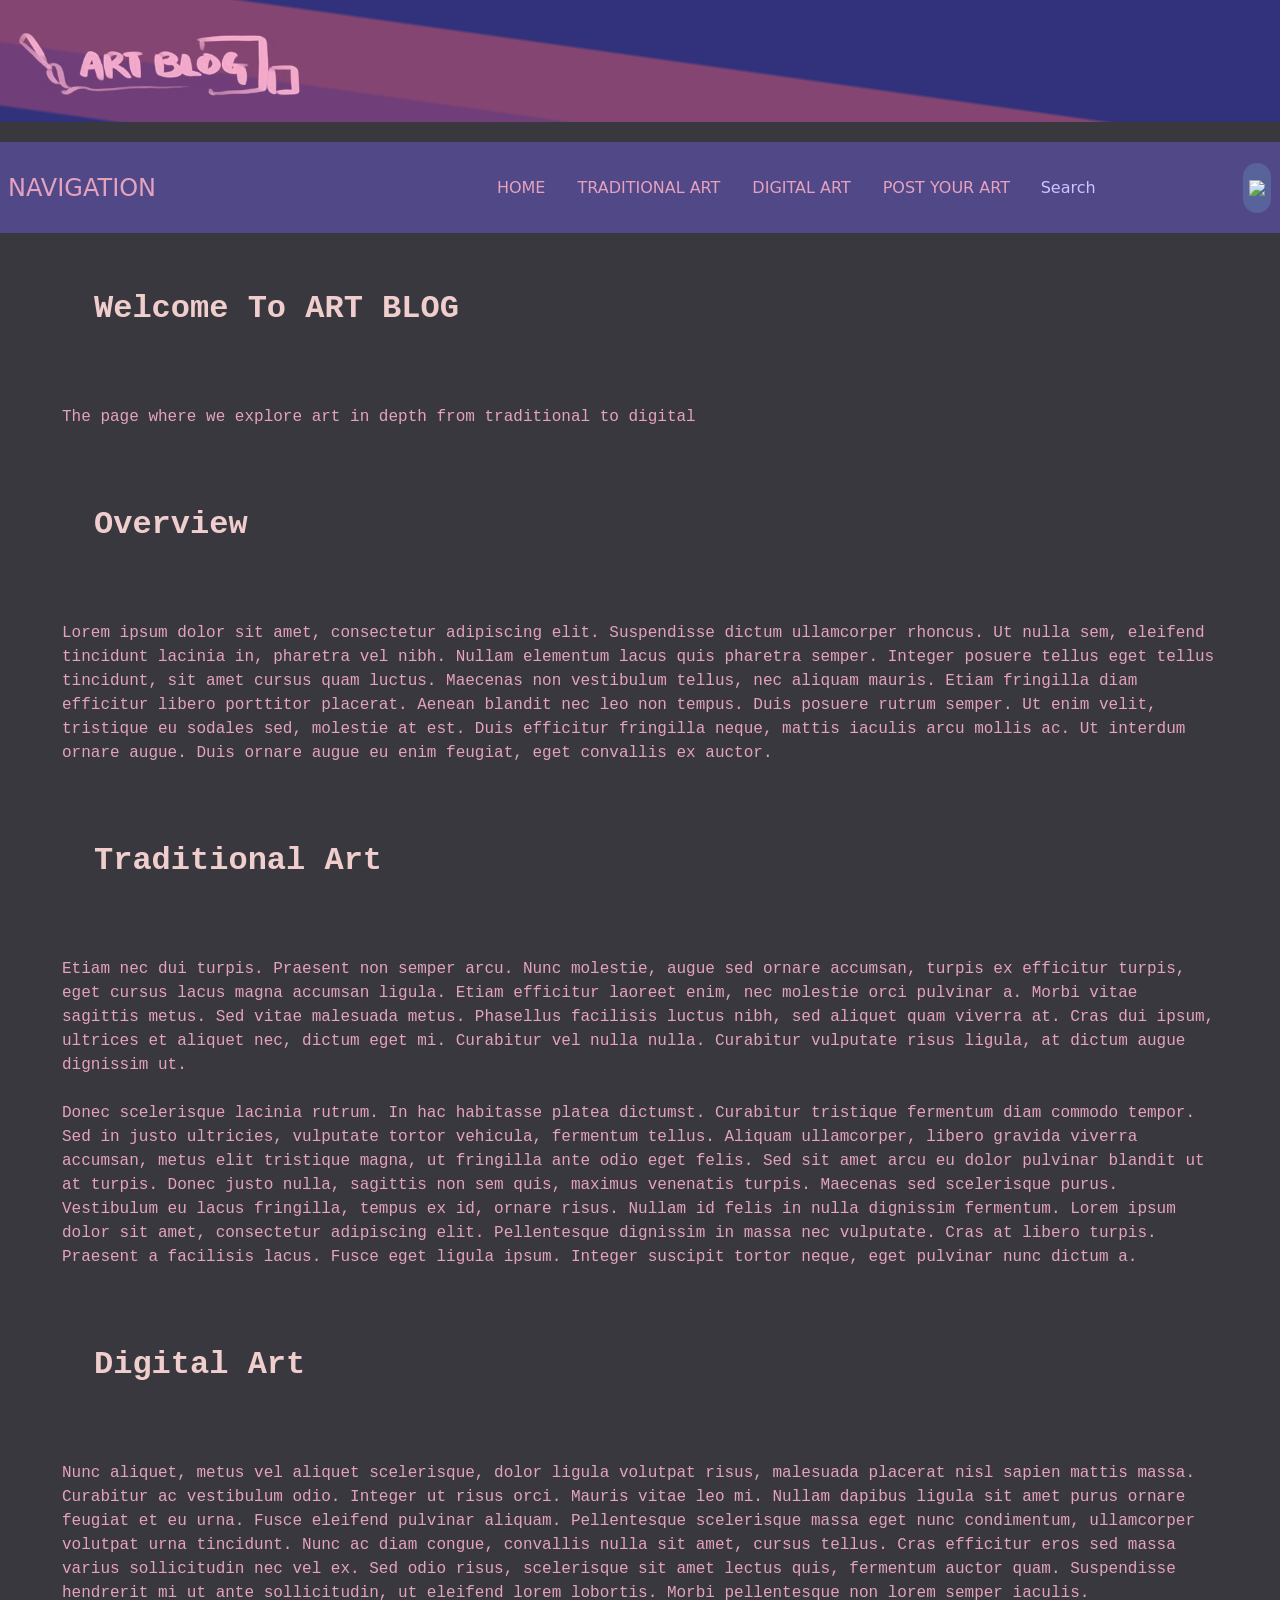
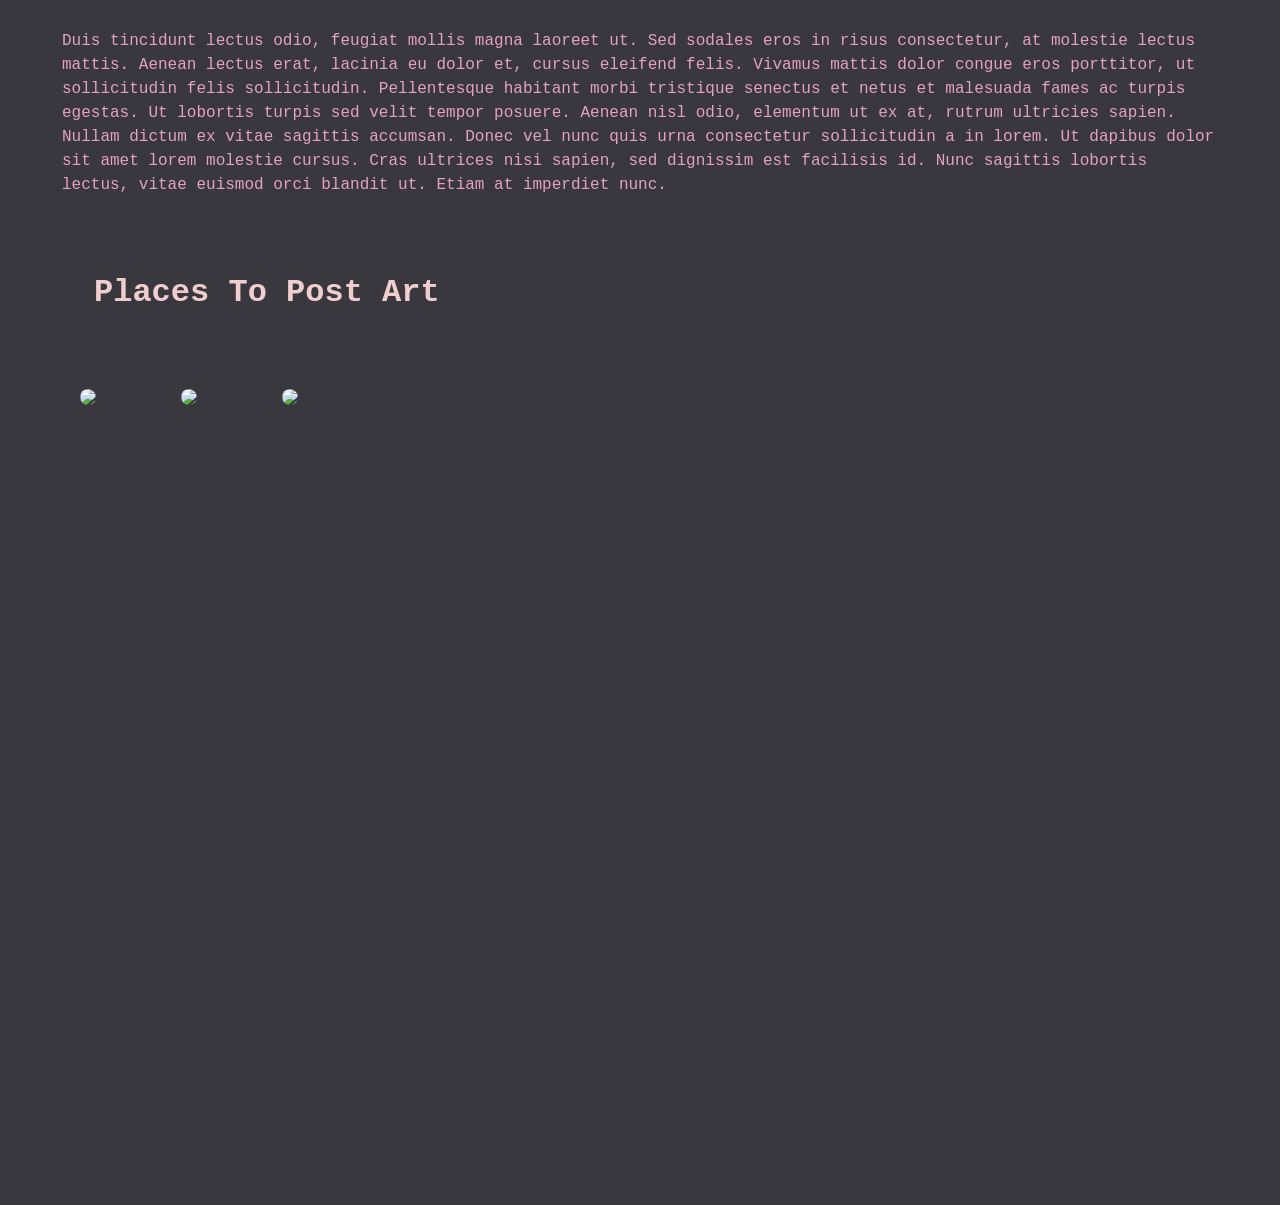
==== index.html @ 37c1f330 "Rename art.html to index.html" ====
<!doctype html>
<html lang="en">
<head>
	<meta charset="utf-8">
	<title></title>
	<meta name="viewport" content="width=device-width, initial-scale=1">
	<link href="https://cdn.jsdelivr.net/npm/bootstrap@5.2.2/dist/css/bootstrap.min.css" rel="stylesheet" integrity="sha384-Zenh87qX5JnK2Jl0vWa8Ck2rdkQ2Bzep5IDxbcnCeuOxjzrPF/et3URy9Bv1WTRi" crossorigin="anonymous">
    <script src="https://cdn.jsdelivr.net/npm/bootstrap@5.2.2/dist/js/bootstrap.bundle.min.js" integrity="sha384-OERcA2EqjJCMA+/3y+gxIOqMEjwtxJY7qPCqsdltbNJuaOe923+mo//f6V8Qbsw3" crossorigin="anonymous"></script>
	<link href="art.css" rel="stylesheet">
	<script src="script.js"></script>
</head>
<body>
	<div id="banner"><img src="logo.png" id="logo"></div>
	<div id="inside">
		<nav class="navbar">
			<div class="title">NAVIGATION</div>
			<a href="#" class="toggle-button"> <!--when screen width small you get a different menu for nav bar-->
				<span class="bar"></span>
				<span class="bar"></span>
				<span class="bar"></span>
			</a>
			<div class="navbar-links">
				<ul>
					<li><a href="#Home">HOME</a></li>
					<li><a href="#Traditional-Art">TRADITIONAL ART</a></li>
					<li><a href="#Digital-Art">DIGITAL ART</a></li>
					<li><a href="#Gallery">POST YOUR ART</a></li>
					<li>
						<div class="container">
							<form action="" class="search-bar">
								<input type="text" placeholder="Search" name="q">
								<button type="submit"><img src="images/search.png"></button>
							</form>
						</div>
					</li>
				</ul>
			</div>
		</nav>
		<!--<div class="img">
			<img src="images/2.png">
		</div> -->
		<div class="wrapper">
			<h1 id="Home"> Welcome To ART BLOG</h1>
			<p>The page where we explore art in depth from traditional to digital</p>
			<h2>Overview</h2>
			<p>Lorem ipsum dolor sit amet, consectetur adipiscing elit. Suspendisse dictum ullamcorper rhoncus. Ut nulla sem, eleifend tincidunt lacinia in, pharetra vel nibh. Nullam elementum lacus quis pharetra semper. Integer posuere tellus eget tellus tincidunt, sit amet cursus quam luctus. Maecenas non vestibulum tellus, nec aliquam mauris. Etiam fringilla diam efficitur libero porttitor placerat. Aenean blandit nec leo non tempus. Duis posuere rutrum semper. Ut enim velit, tristique eu sodales sed, molestie at est. Duis efficitur fringilla neque, mattis iaculis arcu mollis ac. Ut interdum ornare augue. Duis ornare augue eu enim feugiat, eget convallis ex auctor. </p>

			<h2 id="Traditional-Art">Traditional Art</h2>
			<p> Etiam nec dui turpis. Praesent non semper arcu. Nunc molestie, augue sed ornare accumsan, turpis ex efficitur turpis, eget cursus lacus magna accumsan ligula. Etiam efficitur laoreet enim, nec molestie orci pulvinar a. Morbi vitae sagittis metus. Sed vitae malesuada metus. Phasellus facilisis luctus nibh, sed aliquet quam viverra at. Cras dui ipsum, ultrices et aliquet nec, dictum eget mi. Curabitur vel nulla nulla. Curabitur vulputate risus ligula, at dictum augue dignissim ut.
			<br><br>
			Donec scelerisque lacinia rutrum. In hac habitasse platea dictumst. Curabitur tristique fermentum diam commodo tempor. Sed in justo ultricies, vulputate tortor vehicula, fermentum tellus. Aliquam ullamcorper, libero gravida viverra accumsan, metus elit tristique magna, ut fringilla ante odio eget felis. Sed sit amet arcu eu dolor pulvinar blandit ut at turpis. Donec justo nulla, sagittis non sem quis, maximus venenatis turpis. Maecenas sed scelerisque purus. Vestibulum eu lacus fringilla, tempus ex id, ornare risus. Nullam id felis in nulla dignissim fermentum. Lorem ipsum dolor sit amet, consectetur adipiscing elit. Pellentesque dignissim in massa nec vulputate. Cras at libero turpis. Praesent a facilisis lacus. Fusce eget ligula ipsum. Integer suscipit tortor neque, eget pulvinar nunc dictum a. </p>

			<h2 id="Digital-Art">Digital Art</h2>
			<p> Nunc aliquet, metus vel aliquet scelerisque, dolor ligula volutpat risus, malesuada placerat nisl sapien mattis massa. Curabitur ac vestibulum odio. Integer ut risus orci. Mauris vitae leo mi. Nullam dapibus ligula sit amet purus ornare feugiat et eu urna. Fusce eleifend pulvinar aliquam. Pellentesque scelerisque massa eget nunc condimentum, ullamcorper volutpat urna tincidunt. Nunc ac diam congue, convallis nulla sit amet, cursus tellus. Cras efficitur eros sed massa varius sollicitudin nec vel ex. Sed odio risus, scelerisque sit amet lectus quis, fermentum auctor quam. Suspendisse hendrerit mi ut ante sollicitudin, ut eleifend lorem lobortis. Morbi pellentesque non lorem semper iaculis.
			<br><br>
			Duis tincidunt lectus odio, feugiat mollis magna laoreet ut. Sed sodales eros in risus consectetur, at molestie lectus mattis. Aenean lectus erat, lacinia eu dolor et, cursus eleifend felis. Vivamus mattis dolor congue eros porttitor, ut sollicitudin felis sollicitudin. Pellentesque habitant morbi tristique senectus et netus et malesuada fames ac turpis egestas. Ut lobortis turpis sed velit tempor posuere. Aenean nisl odio, elementum ut ex at, rutrum ultricies sapien. Nullam dictum ex vitae sagittis accumsan. Donec vel nunc quis urna consectetur sollicitudin a in lorem. Ut dapibus dolor sit amet lorem molestie cursus. Cras ultrices nisi sapien, sed dignissim est facilisis id. Nunc sagittis lobortis lectus, vitae euismod orci blandit ut. Etiam at imperdiet nunc. </p>

			<h2 id="Gallery">Places To Post Art</h2>
			<a href="https://twitter.com/" target="_blank" rel="noopener noreferrer"><img class="icon" src="images/twitter.png"></a> <!--setting noopener noreferrer to prevent type of physics tabnabbing https://www.freecodecamp.org/news/how-to-use-html-to-open-link-in-new-tab/-->
			<a href="https://www.instagram.com/?hl=en" target="_blank" rel="noopener noreferrer"><img class="icon" src="images/insta.png"></a>
			<a href="https://www.deviantart.com/" target="_blank" rel="noopener noreferrer"><img class="icon" src="images/DA.png"></a>
		</div>
	</div>
</body>
</html>
---- art.css ----
* {
	box-sizing:border-box; /* makes styling widths much easier */

}
#banner {
	position: relative;
	width: 100%;
	padding-top: max(2%, 2rem);
}
#logo {
	width: max(22%, 8rem);
	margin-left: 1.5%;
	margin-bottom: 2%;
}

body {
	background-color: #39383f;
	margin: 0;
	padding: 0;
}
/* learnt how to make responsive navbar from WebDevSimplified, Feb 23, 2019, Responsive Navbar Tutorial (2019) YouTube. YouTube. Available at: https://www.youtube.com/watch?v=At4B7A4GOPg (Accessed: October 28, 2022). */
.navbar {
	position: sticky;
	top: 0px;
	margin-top: 20px;
	display: flex; /* use flex box to display these objects as we want them to line up side by side*/
	justify-content: space-between; /*push them as far apart from each other */
	align-items: center;
	background-color: #504887;
	color: #e5a2be;
}

.title{
	font-size: 1.5rem;
	margin: .5rem;
}

.navbar-links ul {
	align-items: center;
	margin: 0;
	padding: 0;
	display: flex;
}

.navbar-links li {
	list-style: none;
}

.navbar-links a{
	text-decoration: none;
	color: #e5a2be;
	padding: 1rem;
	display: block;
}

/* style nav bar to have animation on hover */
.navbar-links li:hover {
	background-color: #8f6ea6;
}

.toggle-button {
	position: absolute; /*absolute positioning to force it to be on the right side of the screen */
	top: 1.45rem; /*pushes it 1.45rem form top of screen */
	right: 1rem;
	display: none;
	flex-direction: column; /*so all different spans line up on top of each other */
	justify-content: space-between; /*as much space between elements */
	width: 30px;
	height: 21px;
}

.toggle-button .bar {
	height: 3px;
	width: 100%;
	background-color: white;
	border-radius: 10px;
}
/*.img {
	max-width: 50%;
	height: auto;
	display: block;
	object-fit: contain;
} */
.wrapper {
    width: 100%;
}
h1 {
	padding: 0px 30px 20px;
    font-family: 'Courier New', Courier, monospace;
	font-weight: bold;
    font-size: 2em;
	color: rgb(241, 206, 206);
    line-height: 24px;
	text-align: left;
	margin: 2em;
}

h2 {
	padding: 0px 30px 20px;
    font-family: 'Courier New', Courier, monospace;
	font-weight: bold;
    font-size: 2em;
	color: rgb(241, 206, 206);
    line-height: 24px;
	text-align: left;
	margin: 2em;
}
p {
    padding: 0px 30px 20px;
    font-family: monospace;
    font-size: 1em;
	color: #e5a2be;
    line-height: 24px;
	text-align: left;
	margin: 2em;
}
/* search bar */
.container {
	box-sizing: border-box;
	width:100%;
	position: relative;
	padding: 5%; 
}

.search-bar {
	box-sizing: 50%;
	width: 100%;
	display: flex;
}

.search-bar input {
	background: transparent;
	flex: 1;
	border: 0;
	outline: none;
	color: #cac7ff
}
::placeholder {
	color: #cac7ff;
}

.search-bar button img {
	width: 25px;
}

.search-bar button {
	border: 0;
	border-radius: 60px;
	width: 50px;
	height: 50px;
	background: #58629b;
	cursor: pointer;
}

.icon {
	margin-left: 5em;
	margin-bottom: 50em;
	max-width: 5em;
	border-radius: 50%;
}

/* make hamburger menu show when screen size small*/
@media (max-width: 800px) {
	.toggle-button {
		display: flex;
	}
	.navbar-links {
		display: none; 
		width: 100%;
	}
	.navbar {
		flex-direction: column;
		align-items: flex-start;
	}
	.navbar-links ul {
		width: 100%;
		flex-direction: column;
	}
	.navbar-links li {
		text-align: center;
	}
	.navbar-links a {
		padding: .5rem 1rem;
	}
	/* when active we want display to be flex */
	.navbar-links.active {
		display: flex;
	}
}

/*https://www.w3docs.com/snippets/css/how-to-maintain-the-aspect-ratio-of-a-div-with-css.html */
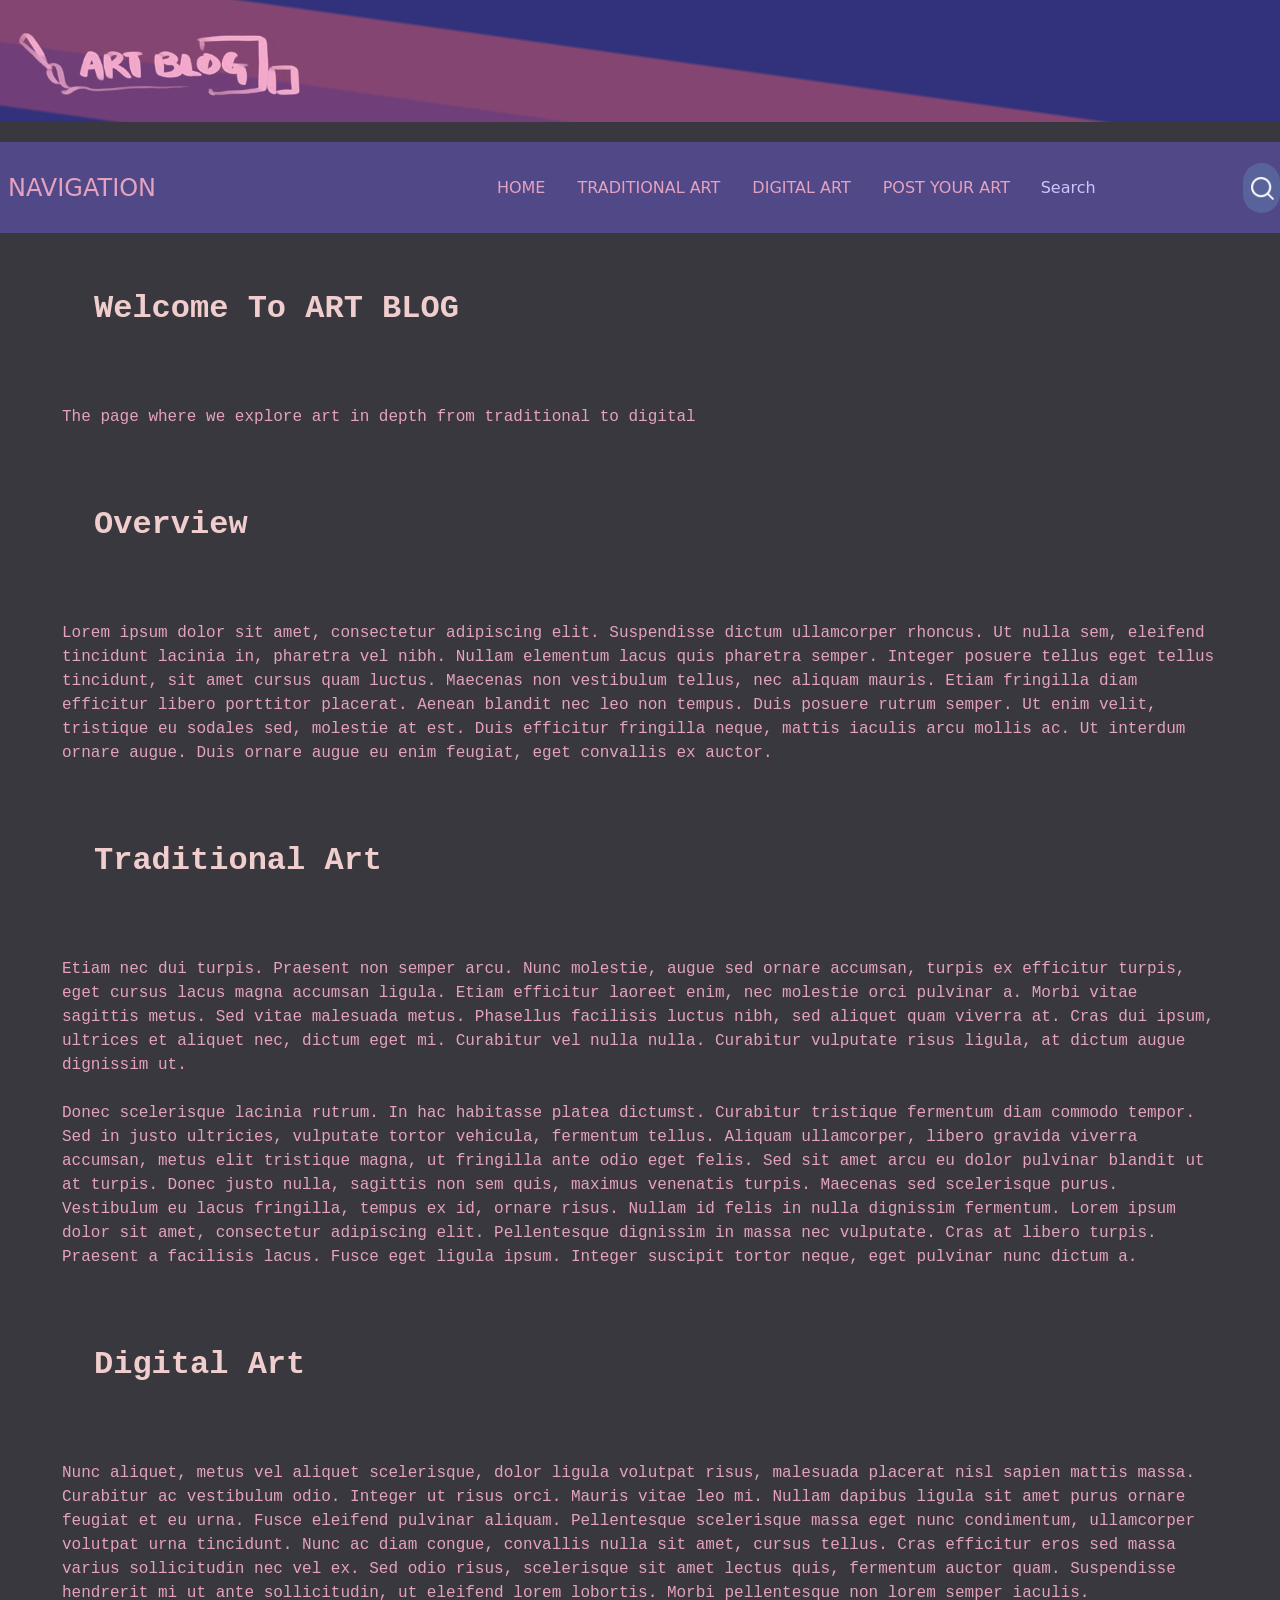
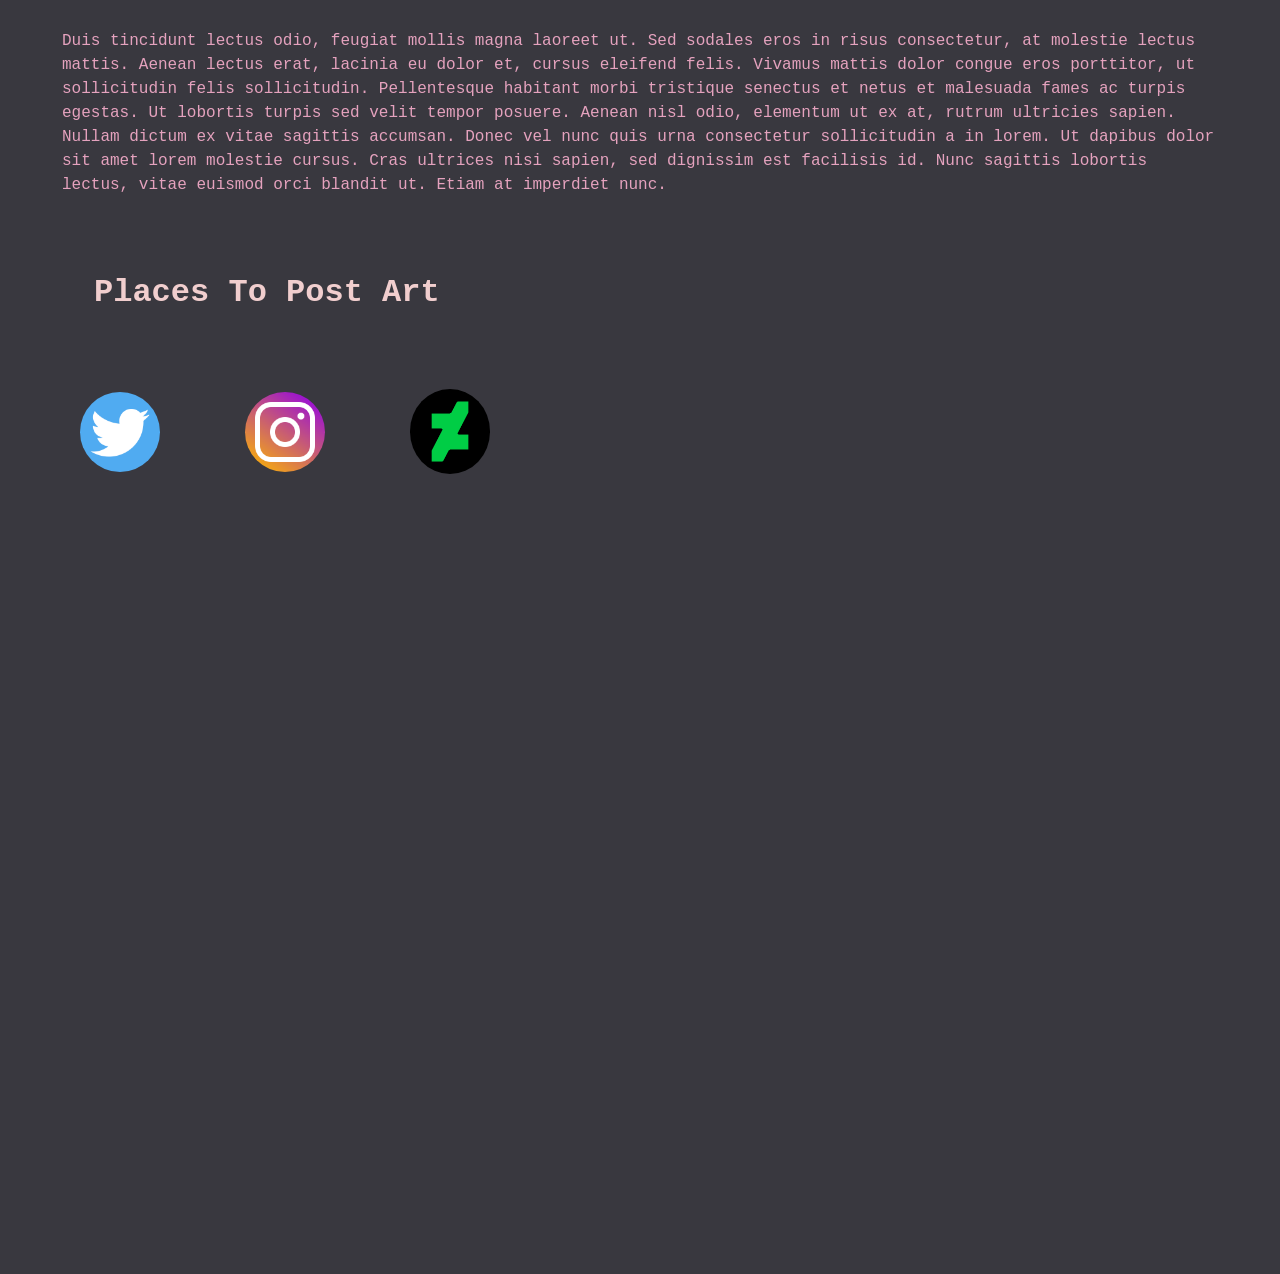
==== commit ddae62d9: "Changed the Image file location" ====
--- a/index.html
+++ b/index.html
@@ -29,7 +29,7 @@
 						<div class="container">
 							<form action="" class="search-bar">
 								<input type="text" placeholder="Search" name="q">
-								<button type="submit"><img src="images/search.png"></button>
+								<button type="submit"><img src="search.png"></button>
 							</form>
 						</div>
 					</li>
@@ -56,9 +56,9 @@
 			Duis tincidunt lectus odio, feugiat mollis magna laoreet ut. Sed sodales eros in risus consectetur, at molestie lectus mattis. Aenean lectus erat, lacinia eu dolor et, cursus eleifend felis. Vivamus mattis dolor congue eros porttitor, ut sollicitudin felis sollicitudin. Pellentesque habitant morbi tristique senectus et netus et malesuada fames ac turpis egestas. Ut lobortis turpis sed velit tempor posuere. Aenean nisl odio, elementum ut ex at, rutrum ultricies sapien. Nullam dictum ex vitae sagittis accumsan. Donec vel nunc quis urna consectetur sollicitudin a in lorem. Ut dapibus dolor sit amet lorem molestie cursus. Cras ultrices nisi sapien, sed dignissim est facilisis id. Nunc sagittis lobortis lectus, vitae euismod orci blandit ut. Etiam at imperdiet nunc. </p>
 
 			<h2 id="Gallery">Places To Post Art</h2>
-			<a href="https://twitter.com/" target="_blank" rel="noopener noreferrer"><img class="icon" src="images/twitter.png"></a> <!--setting noopener noreferrer to prevent type of physics tabnabbing https://www.freecodecamp.org/news/how-to-use-html-to-open-link-in-new-tab/-->
-			<a href="https://www.instagram.com/?hl=en" target="_blank" rel="noopener noreferrer"><img class="icon" src="images/insta.png"></a>
-			<a href="https://www.deviantart.com/" target="_blank" rel="noopener noreferrer"><img class="icon" src="images/DA.png"></a>
+			<a href="https://twitter.com/" target="_blank" rel="noopener noreferrer"><img class="icon" src="twitter.png"></a> <!--setting noopener noreferrer to prevent type of physics tabnabbing https://www.freecodecamp.org/news/how-to-use-html-to-open-link-in-new-tab/-->
+			<a href="https://www.instagram.com/?hl=en" target="_blank" rel="noopener noreferrer"><img class="icon" src="insta.png"></a>
+			<a href="https://www.deviantart.com/" target="_blank" rel="noopener noreferrer"><img class="icon" src="DA.png"></a>
 		</div>
 	</div>
 </body>
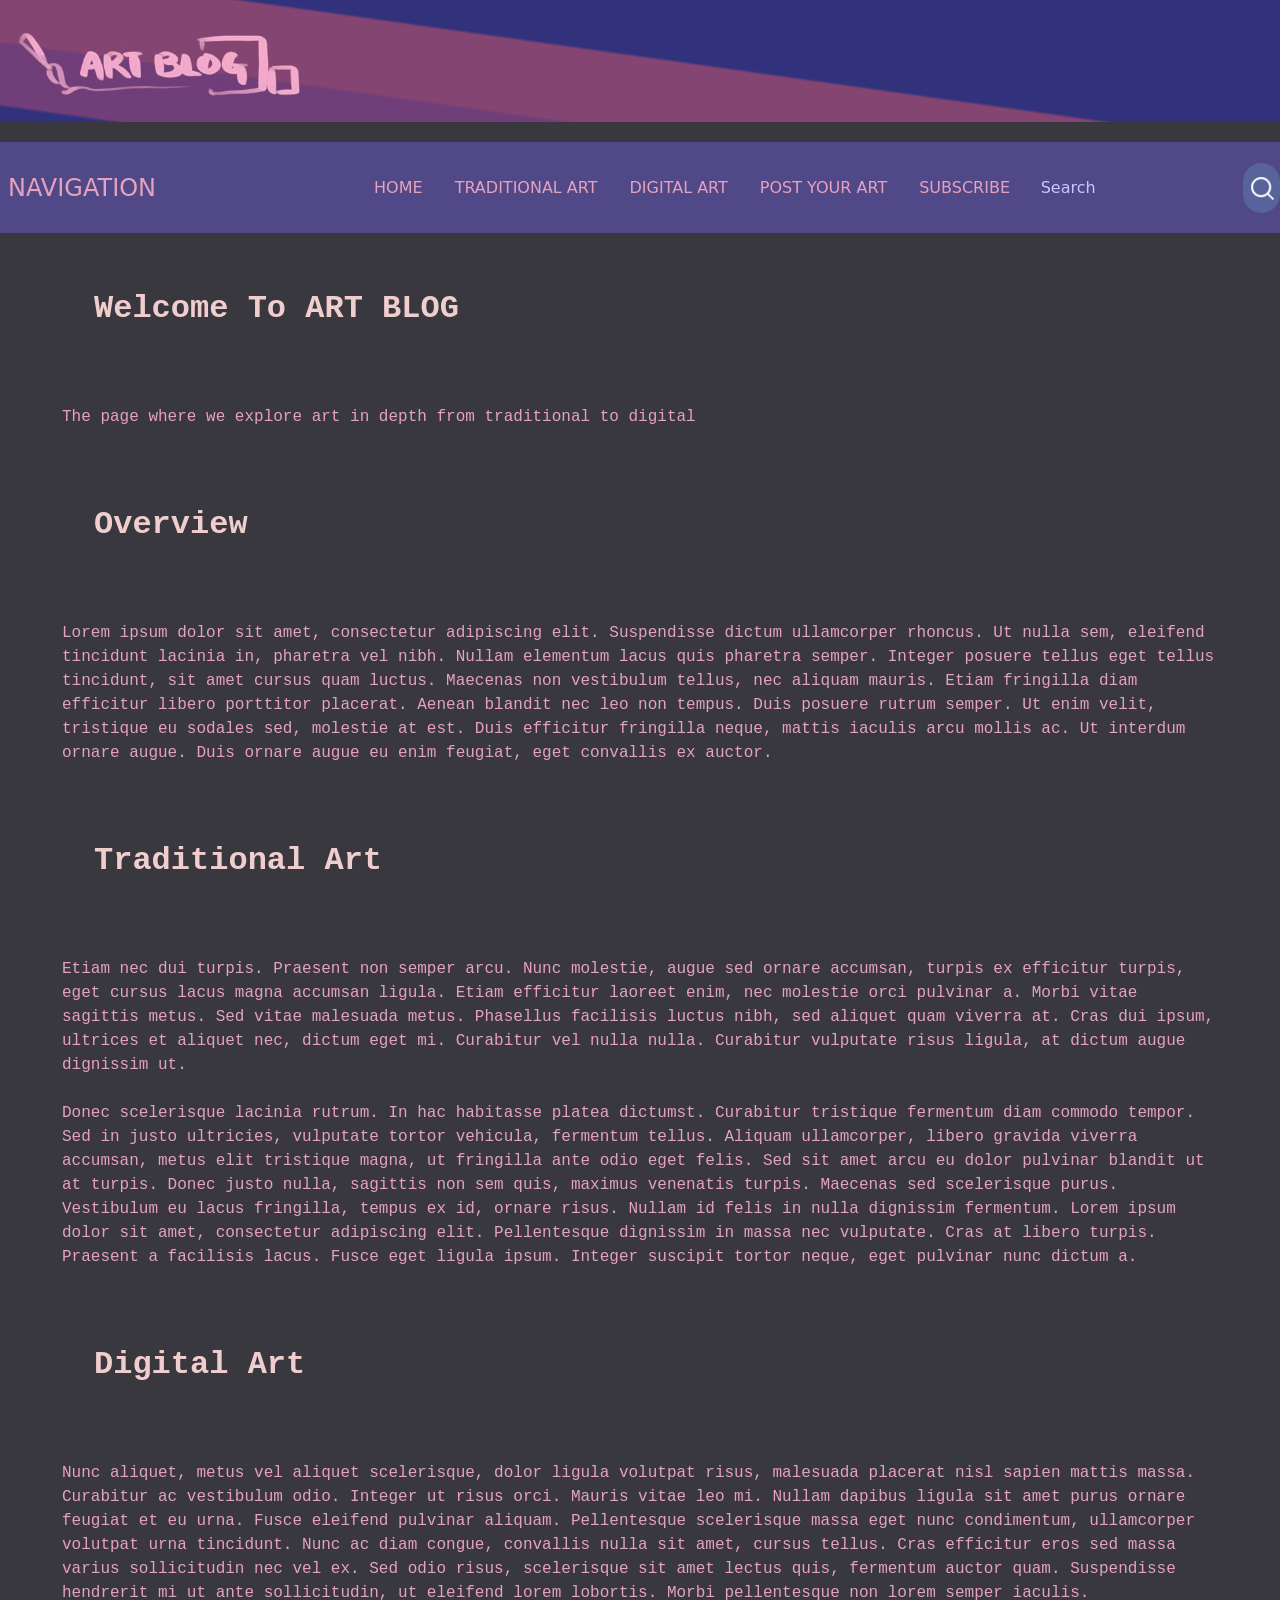
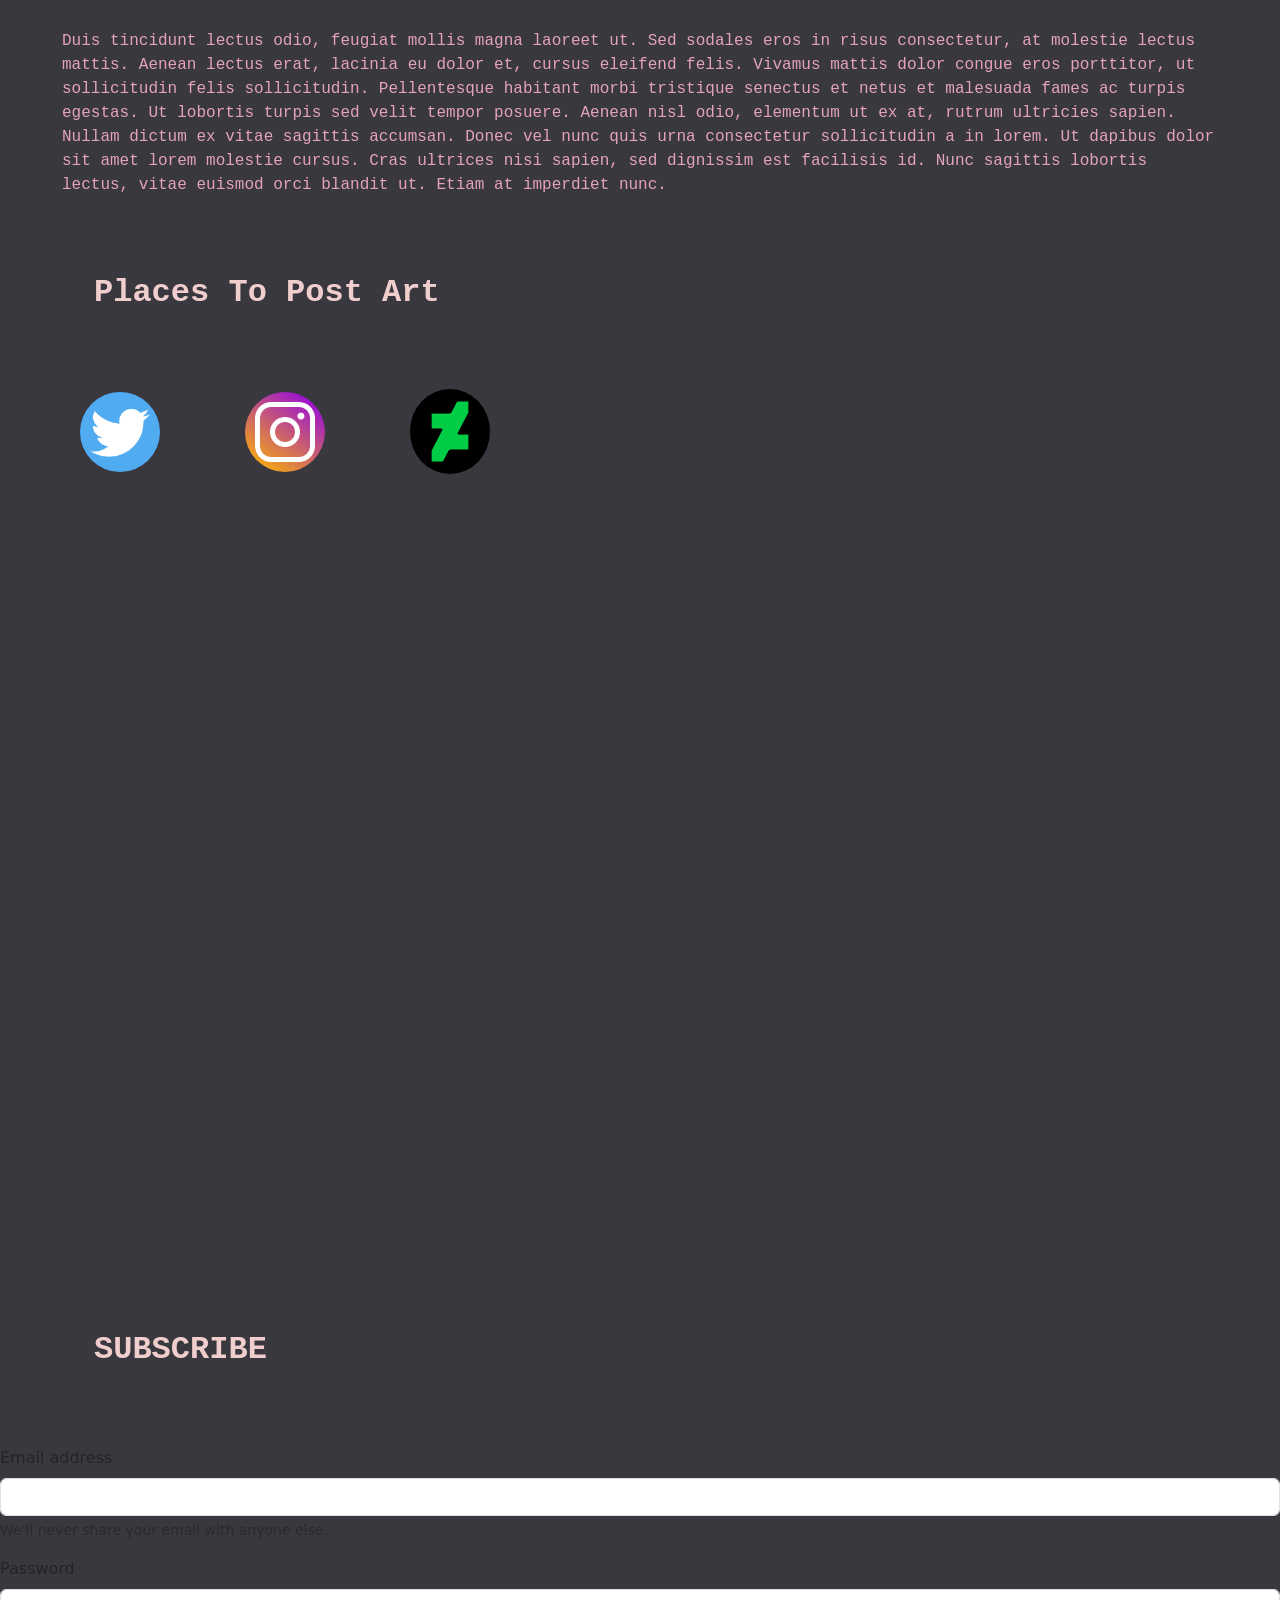
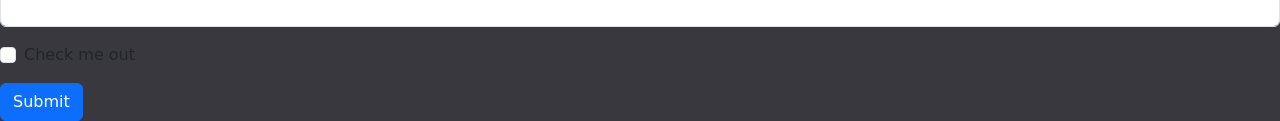
==== commit a18b3314: "Added form from bootstap" ====
--- a/index.html
+++ b/index.html
@@ -25,6 +25,7 @@
 					<li><a href="#Traditional-Art">TRADITIONAL ART</a></li>
 					<li><a href="#Digital-Art">DIGITAL ART</a></li>
 					<li><a href="#Gallery">POST YOUR ART</a></li>
+					<li><a href="#forms">SUBSCRIBE</a></li>
 					<li>
 						<div class="container">
 							<form action="" class="search-bar">
@@ -36,9 +37,6 @@
 				</ul>
 			</div>
 		</nav>
-		<!--<div class="img">
-			<img src="images/2.png">
-		</div> -->
 		<div class="wrapper">
 			<h1 id="Home"> Welcome To ART BLOG</h1>
 			<p>The page where we explore art in depth from traditional to digital</p>
@@ -61,5 +59,25 @@
 			<a href="https://www.deviantart.com/" target="_blank" rel="noopener noreferrer"><img class="icon" src="DA.png"></a>
 		</div>
 	</div>
+	<h2 id="forms">SUBSCRIBE</h2>
+	<div class="form">
+		<form> <!--From Bootstrap-->
+			<div class="mb-3">
+			<label for="exampleInputEmail1" class="form-label">Email address</label>
+			<input type="email" class="form-control" id="exampleInputEmail1" aria-describedby="emailHelp">
+			<div id="emailHelp" class="form-text">We'll never share your email with anyone else.</div>
+			</div>
+			<div class="mb-3">
+			<label for="exampleInputPassword1" class="form-label">Password</label>
+			<input type="password" class="form-control" id="exampleInputPassword1">
+			</div>
+			<div class="mb-3 form-check">
+			<input type="checkbox" class="form-check-input" id="exampleCheck1">
+			<label class="form-check-label" for="exampleCheck1">Check me out</label>
+			</div>
+			<button type="submit" class="btn btn-primary">Submit</button>
+		</form>
+	</div>
 </body>
 </html>
+
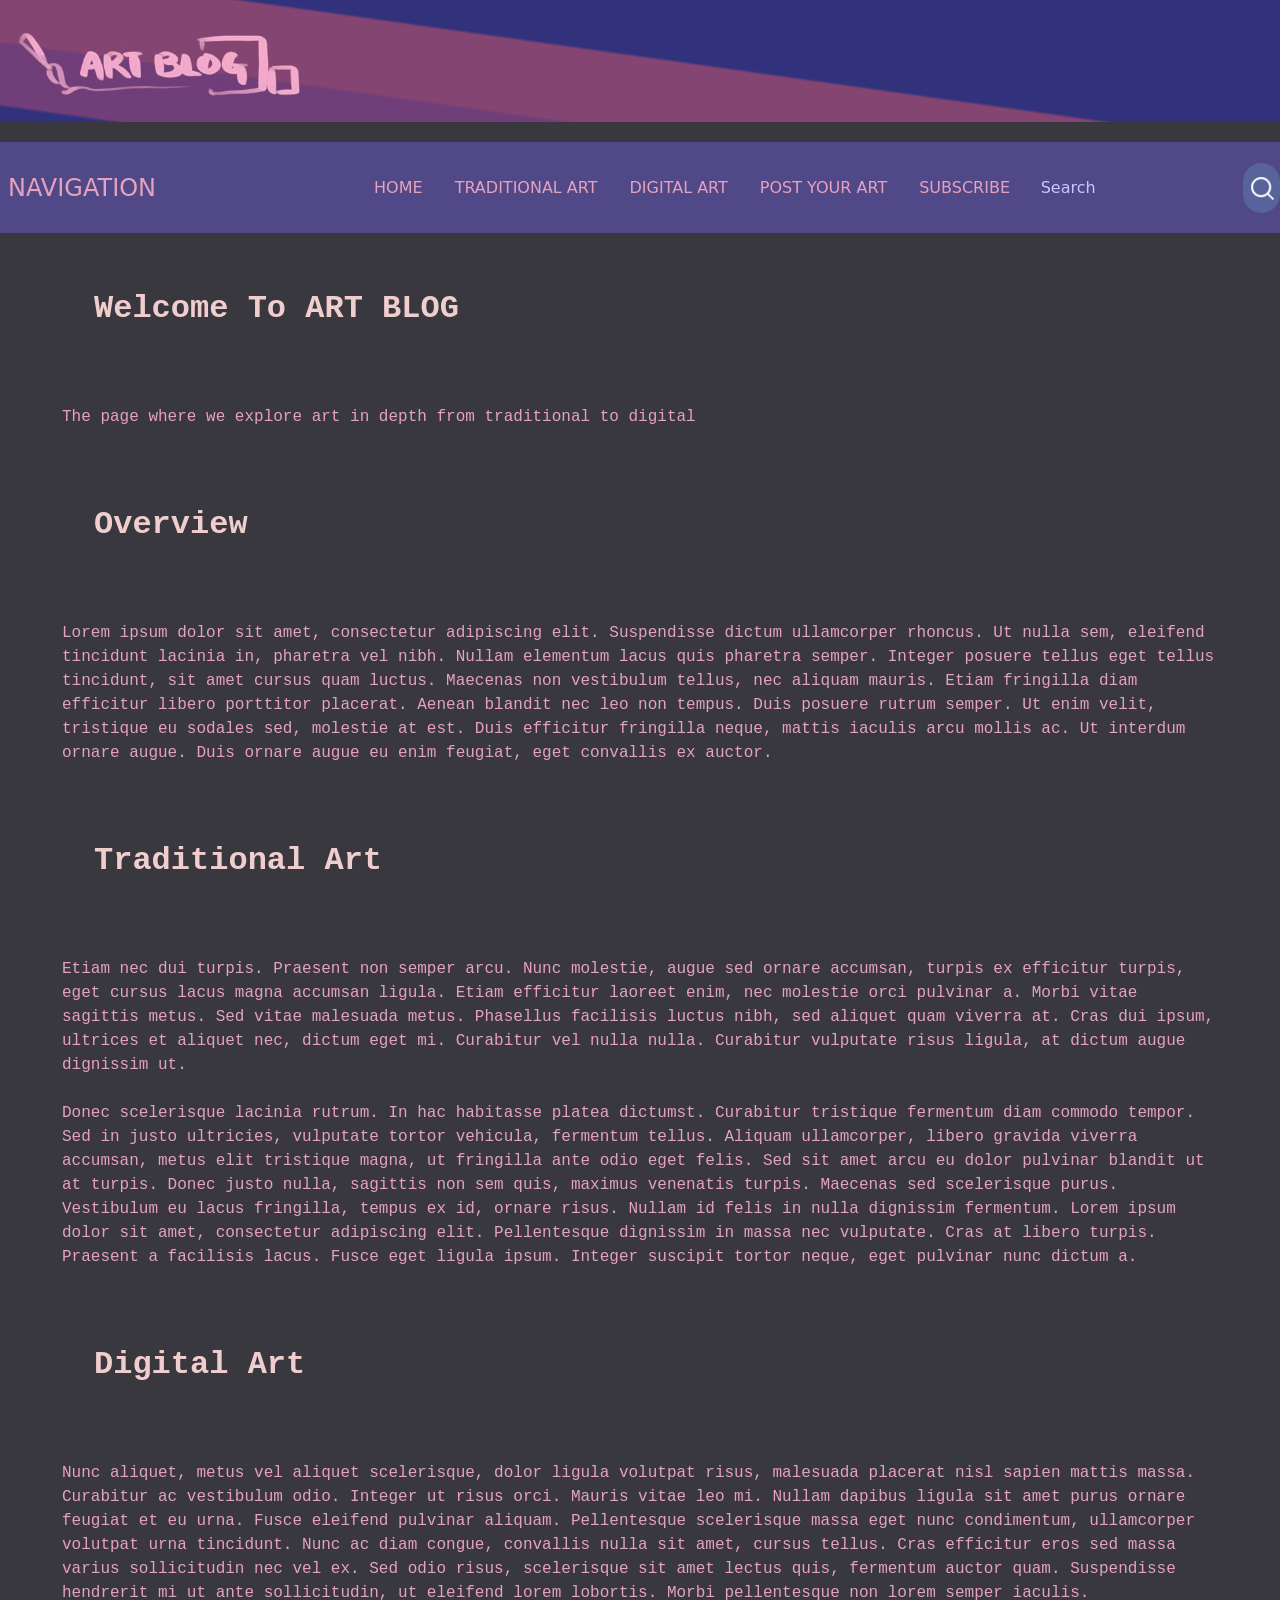
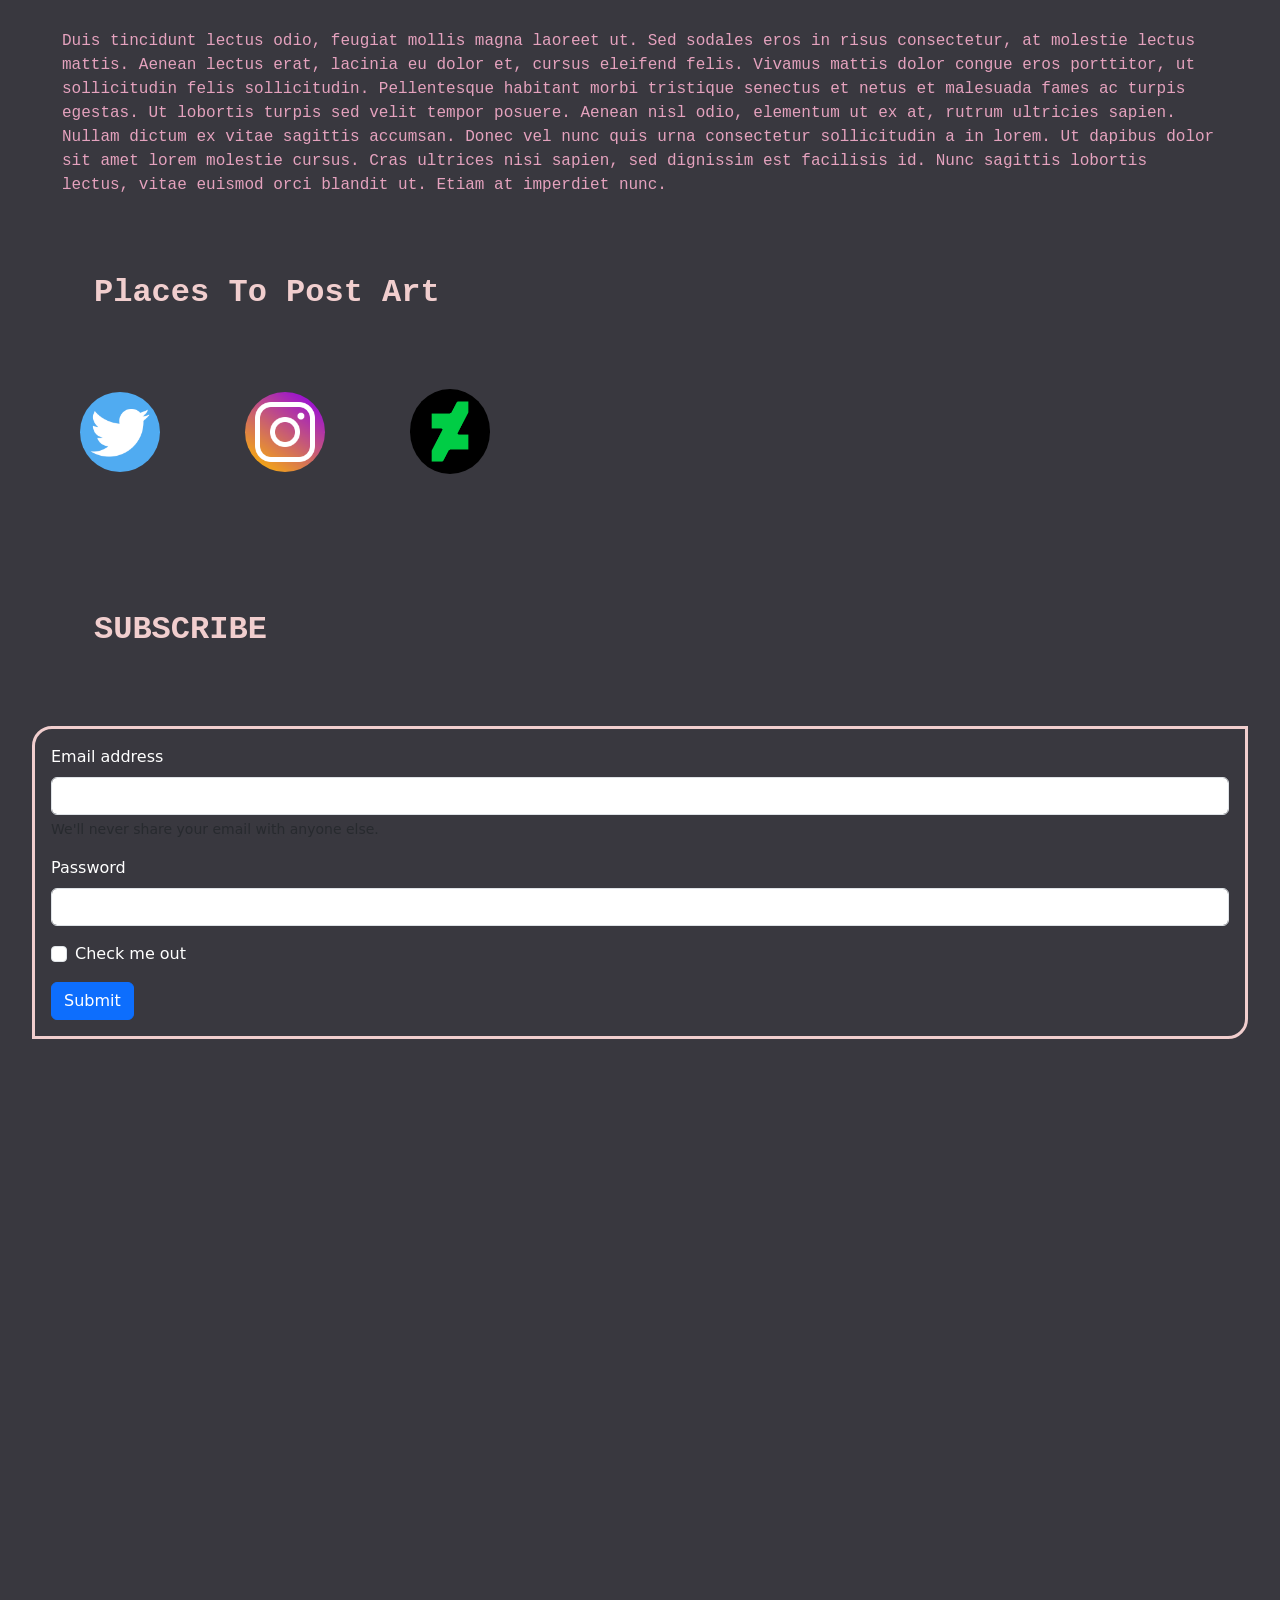
==== commit c260ac04: "need to fix chart issues" ====
--- a/index.html
+++ b/index.html
@@ -8,6 +8,8 @@
     <script src="https://cdn.jsdelivr.net/npm/bootstrap@5.2.2/dist/js/bootstrap.bundle.min.js" integrity="sha384-OERcA2EqjJCMA+/3y+gxIOqMEjwtxJY7qPCqsdltbNJuaOe923+mo//f6V8Qbsw3" crossorigin="anonymous"></script>
 	<link href="art.css" rel="stylesheet">
 	<script src="script.js"></script>
+	<script src="https://d3js.org/d3.v7.min.js"></script>
+	<!--<script scr = "chart.js"></script>-->
 </head>
 <body>
 	<div id="banner"><img src="logo.png" id="logo"></div>
@@ -78,6 +80,9 @@
 			<button type="submit" class="btn btn-primary">Submit</button>
 		</form>
 	</div>
+	<div onload="main()">
+		<svg width="600" height="600"></svg>
+	</div>
 </body>
 </html>
 
--- a/art.css
+++ b/art.css
@@ -1,7 +1,14 @@
 * {
 	box-sizing:border-box; /* makes styling widths much easier */
-
-}
+}
+
+.bar{
+    fill: navy;
+}
+.highlight{
+    fill:palevioletred;
+}
+
 #banner {
 	position: relative;
 	width: 100%;
@@ -154,9 +161,21 @@
 
 .icon {
 	margin-left: 5em;
-	margin-bottom: 50em;
+	margin-bottom: 5em;
 	max-width: 5em;
 	border-radius: 50%;
+}
+
+.form {
+	margin-left: 2rem;
+	margin-right:2rem;
+	border: 0.2rem solid rgb(241, 206, 206);
+	border-radius: 20px 0px 20px 0px;
+	padding: 1rem;
+}
+
+.mb-3 {
+	color: white !important;
 }
 
 /* make hamburger menu show when screen size small*/
@@ -188,4 +207,4 @@
 	}
 }
 
-/*https://www.w3docs.com/snippets/css/how-to-maintain-the-aspect-ratio-of-a-div-with-css.html */+/*https://www.w3docs.com/snippets/css/how-to-maintain-the-aspect-ratio-of-a-div-with-css.html */
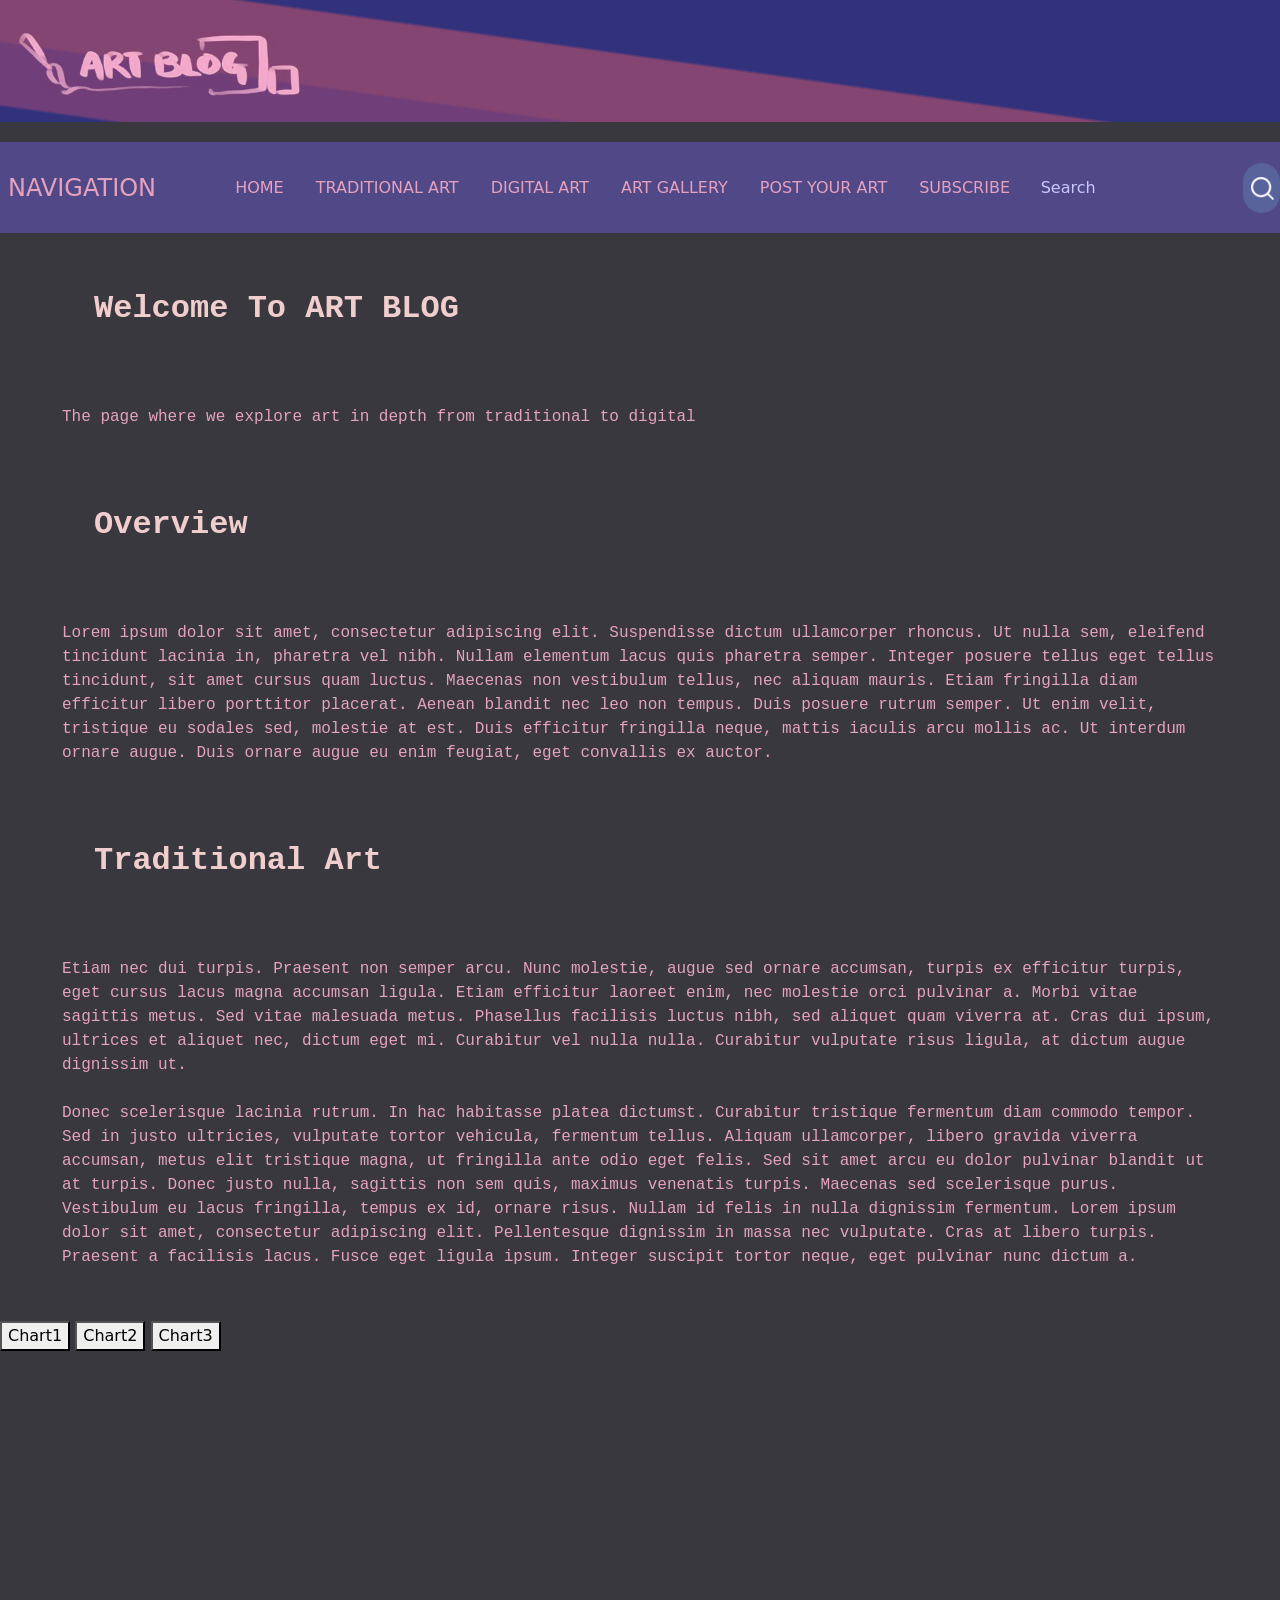
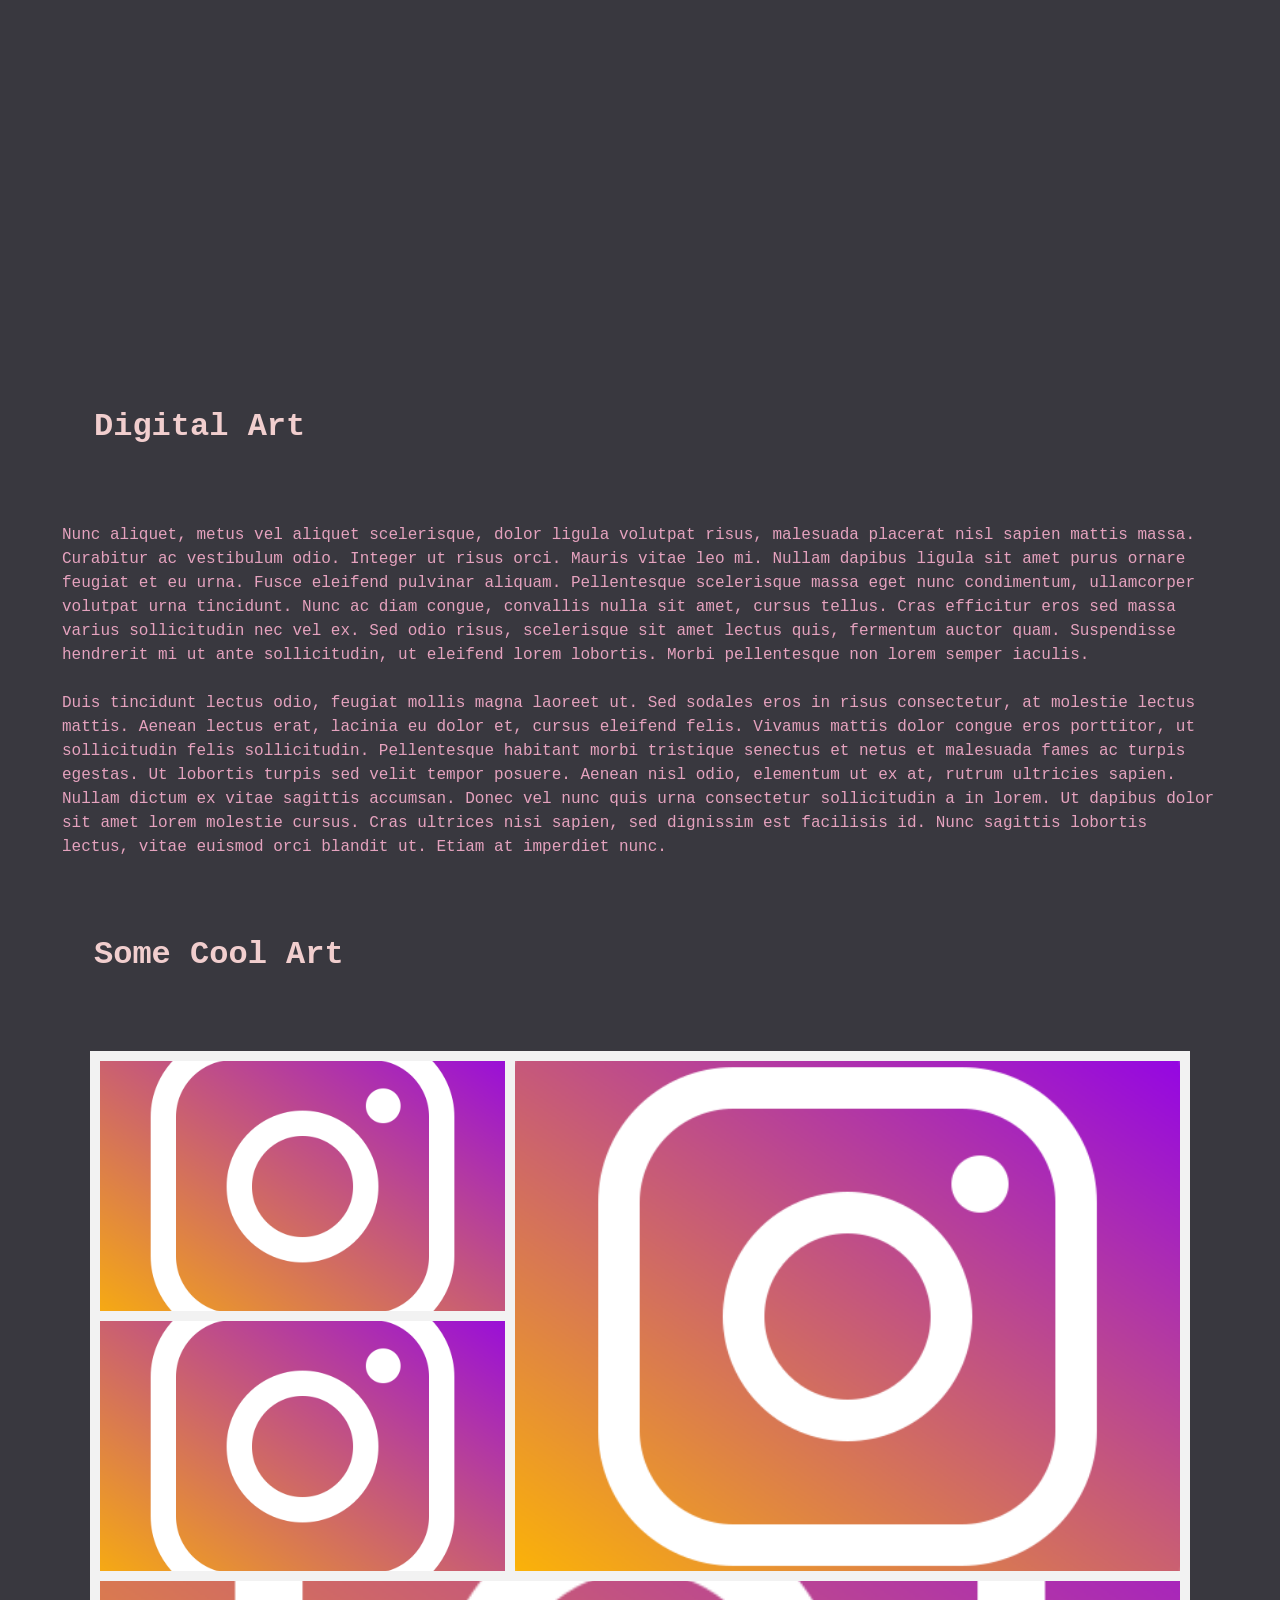
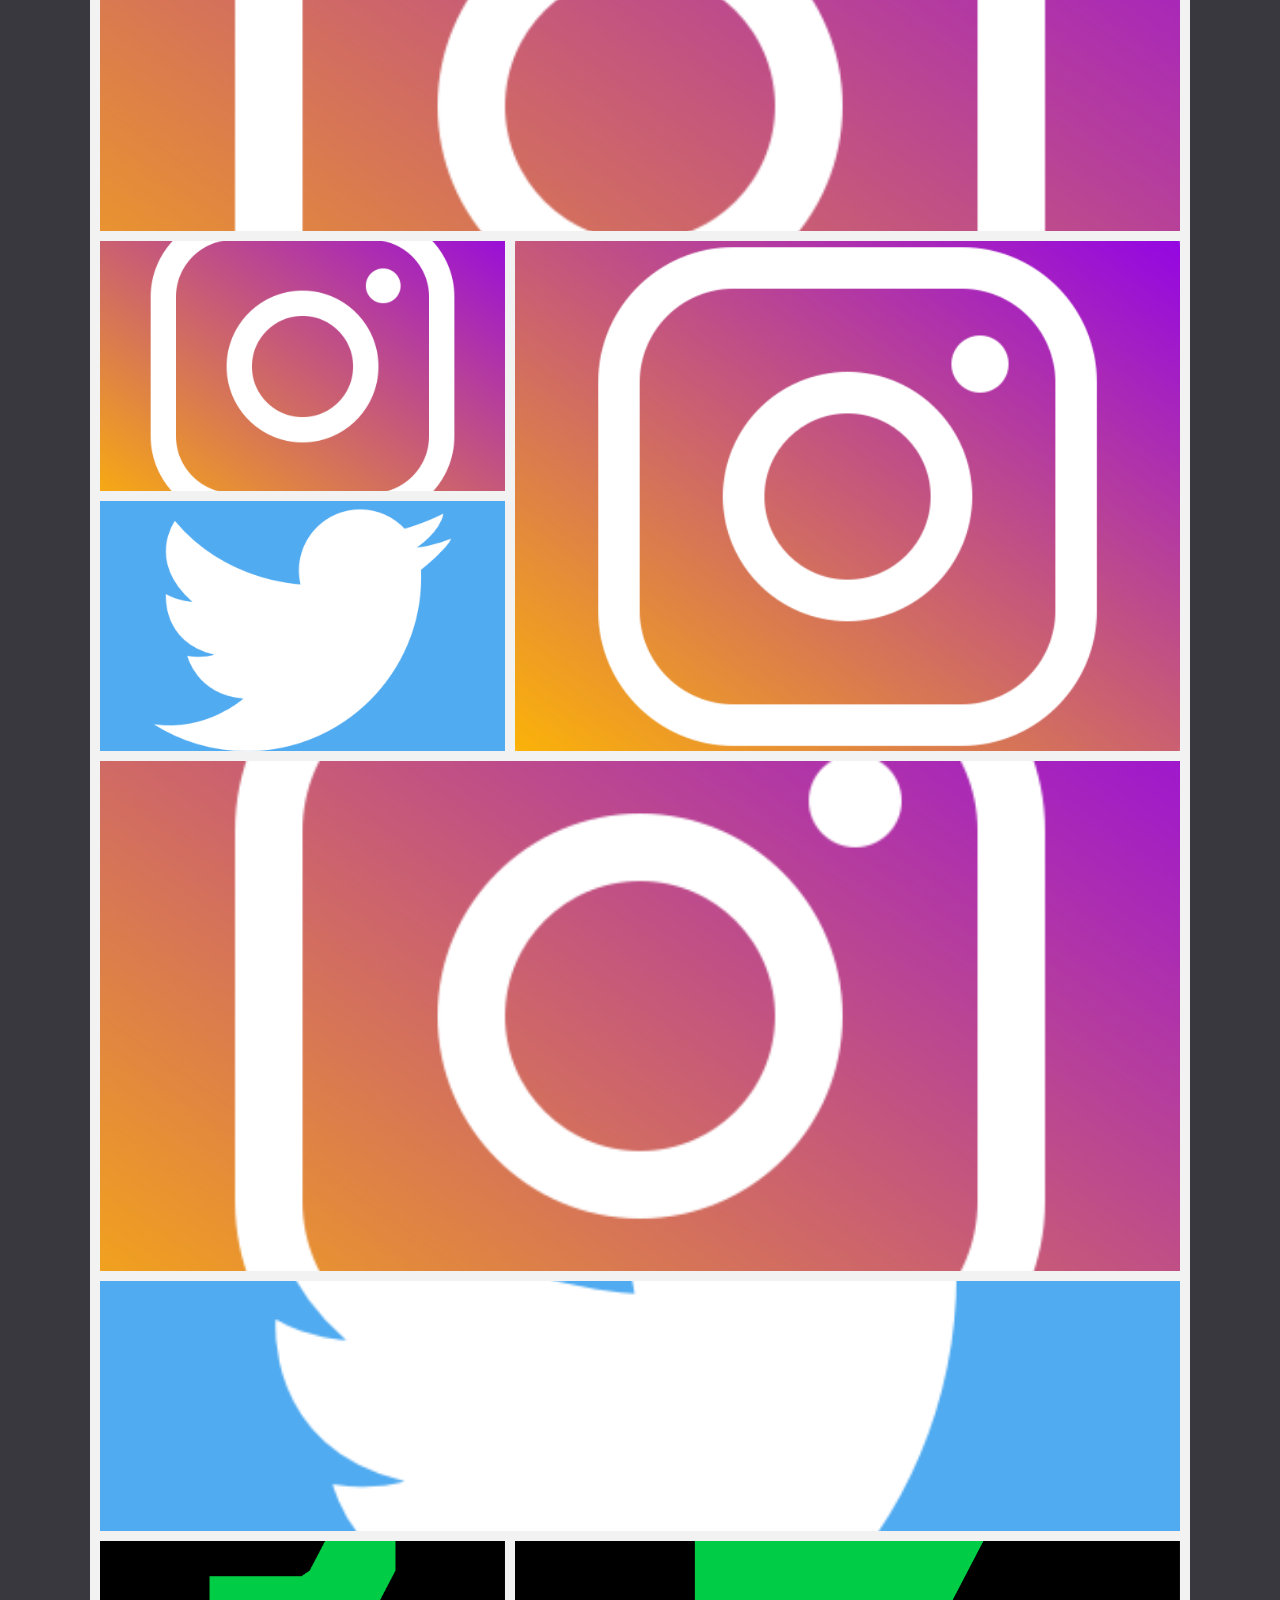
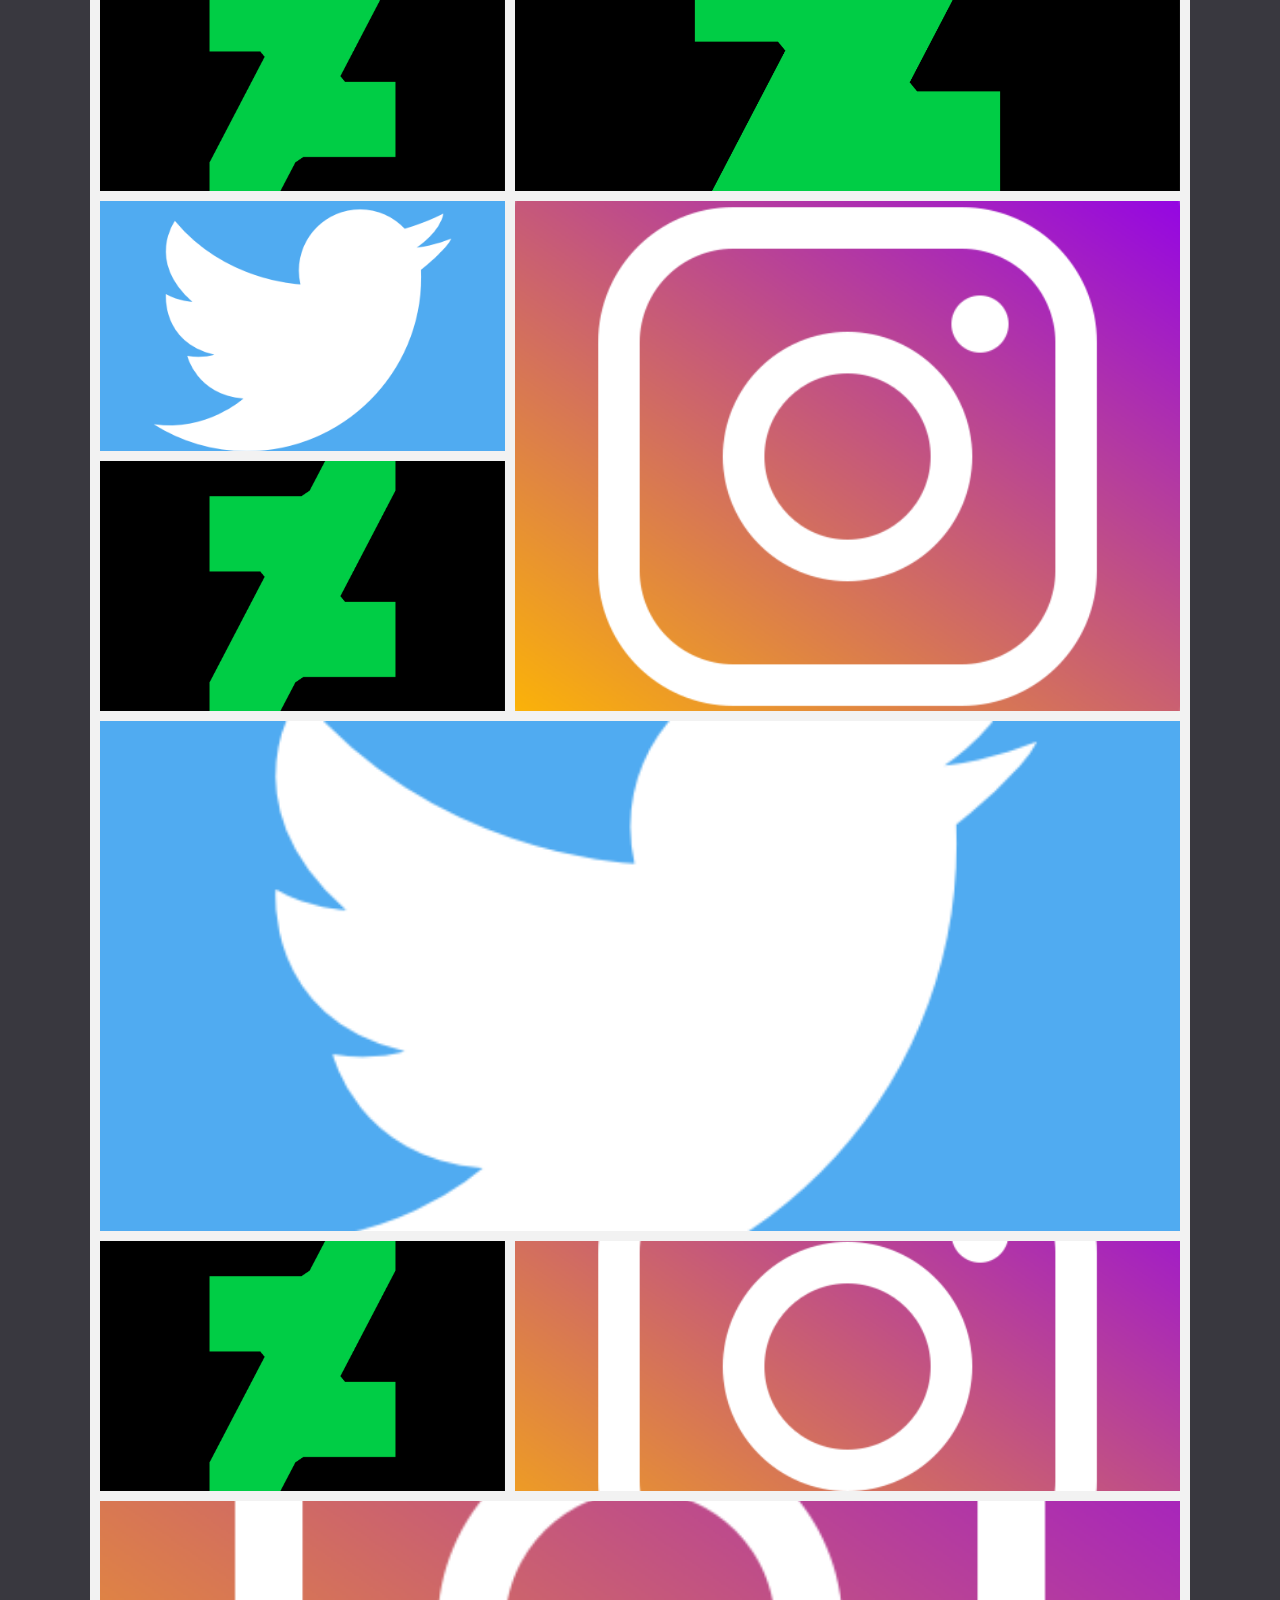
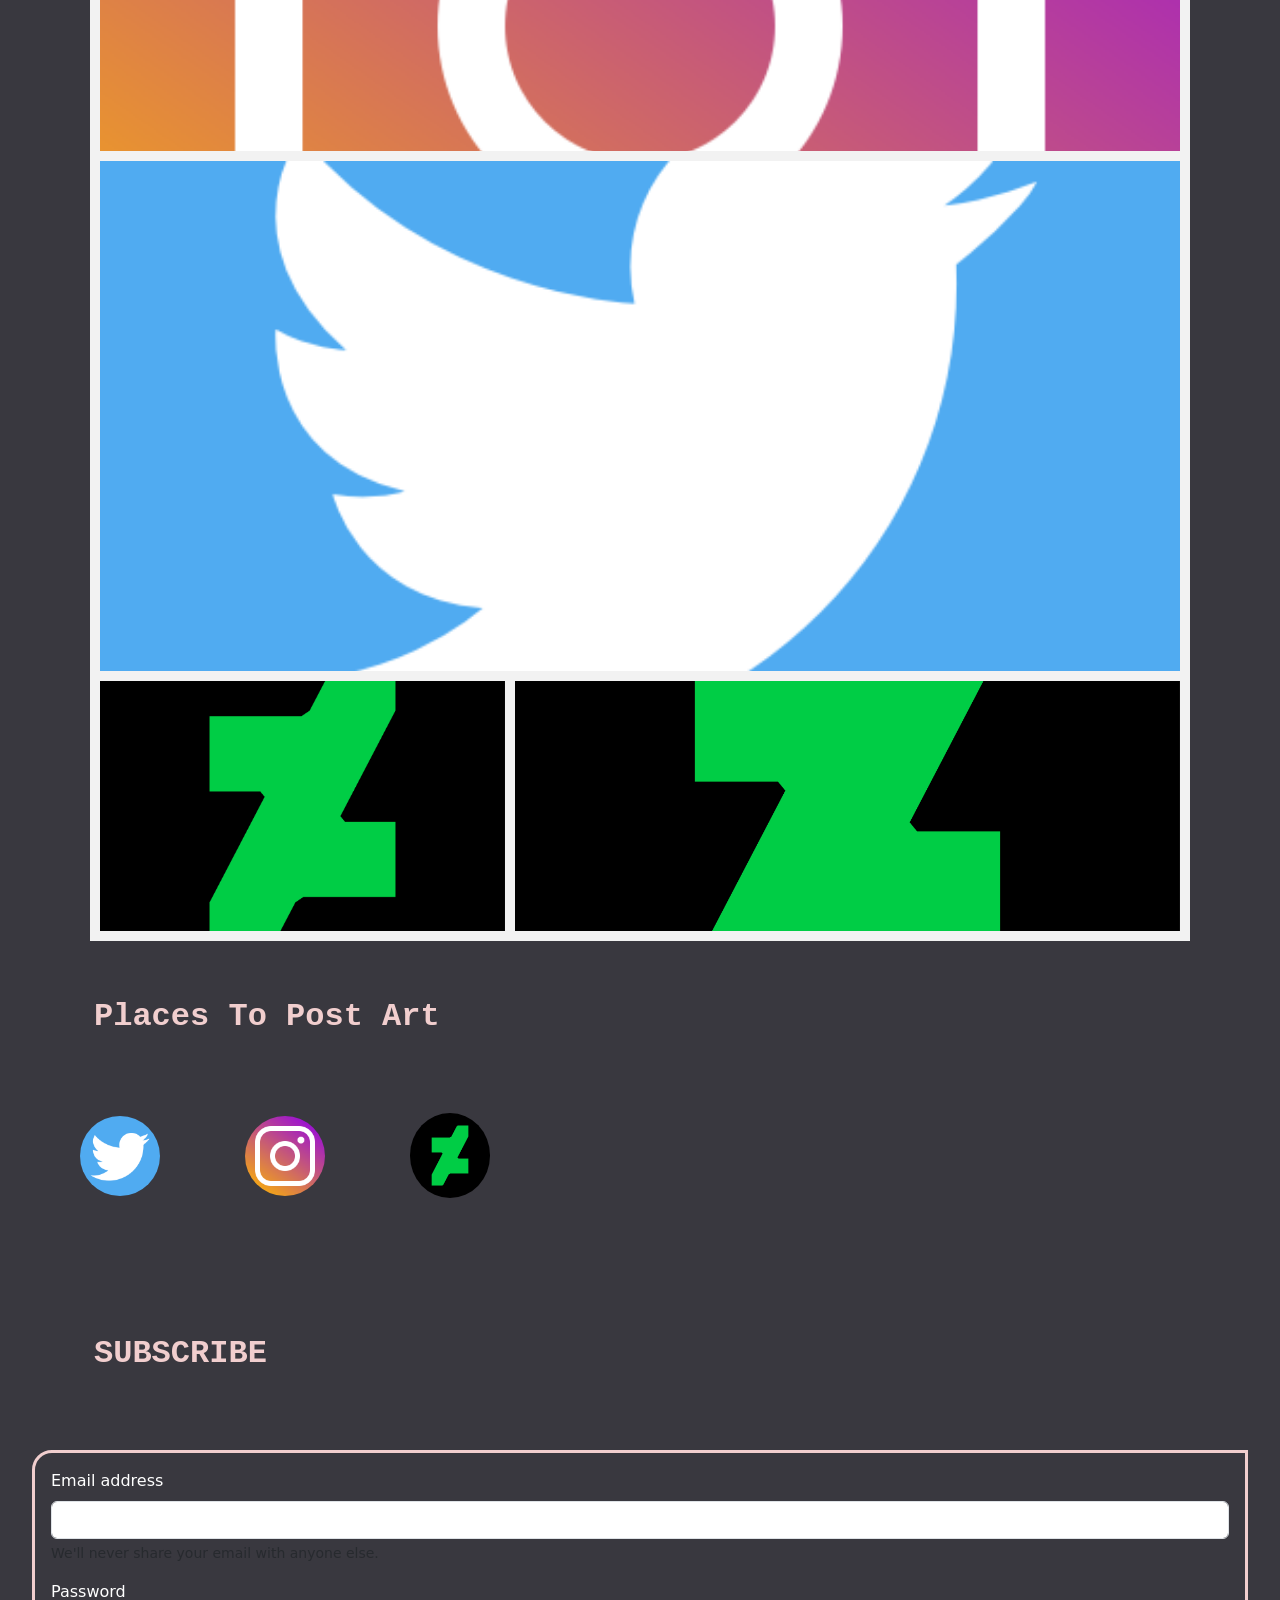
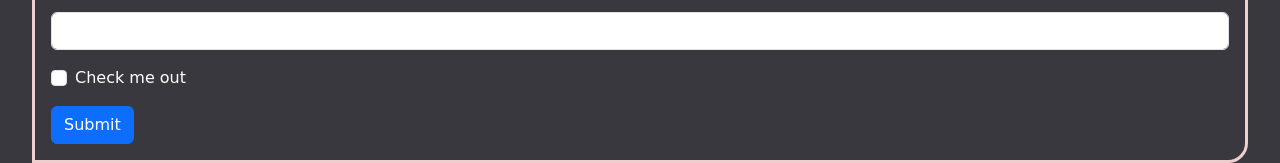
==== commit 0e77ee0f: "chart buttons" ====
--- a/index.html
+++ b/index.html
@@ -26,6 +26,7 @@
 					<li><a href="#Home">HOME</a></li>
 					<li><a href="#Traditional-Art">TRADITIONAL ART</a></li>
 					<li><a href="#Digital-Art">DIGITAL ART</a></li>
+					<li><a href="#art">ART GALLERY</a></li>
 					<li><a href="#Gallery">POST YOUR ART</a></li>
 					<li><a href="#forms">SUBSCRIBE</a></li>
 					<li>
@@ -49,12 +50,82 @@
 			<p> Etiam nec dui turpis. Praesent non semper arcu. Nunc molestie, augue sed ornare accumsan, turpis ex efficitur turpis, eget cursus lacus magna accumsan ligula. Etiam efficitur laoreet enim, nec molestie orci pulvinar a. Morbi vitae sagittis metus. Sed vitae malesuada metus. Phasellus facilisis luctus nibh, sed aliquet quam viverra at. Cras dui ipsum, ultrices et aliquet nec, dictum eget mi. Curabitur vel nulla nulla. Curabitur vulputate risus ligula, at dictum augue dignissim ut.
 			<br><br>
 			Donec scelerisque lacinia rutrum. In hac habitasse platea dictumst. Curabitur tristique fermentum diam commodo tempor. Sed in justo ultricies, vulputate tortor vehicula, fermentum tellus. Aliquam ullamcorper, libero gravida viverra accumsan, metus elit tristique magna, ut fringilla ante odio eget felis. Sed sit amet arcu eu dolor pulvinar blandit ut at turpis. Donec justo nulla, sagittis non sem quis, maximus venenatis turpis. Maecenas sed scelerisque purus. Vestibulum eu lacus fringilla, tempus ex id, ornare risus. Nullam id felis in nulla dignissim fermentum. Lorem ipsum dolor sit amet, consectetur adipiscing elit. Pellentesque dignissim in massa nec vulputate. Cras at libero turpis. Praesent a facilisis lacus. Fusce eget ligula ipsum. Integer suscipit tortor neque, eget pulvinar nunc dictum a. </p>
-
+			<button id="button1">Chart1</button>
+			<button id="button2">Chart2</button>
+			<button id="button3">Chart3</button>
+			<div onload="main()" id="graph1">
+				<svg width="600" height="600"></svg>
+			</div>
 			<h2 id="Digital-Art">Digital Art</h2>
 			<p> Nunc aliquet, metus vel aliquet scelerisque, dolor ligula volutpat risus, malesuada placerat nisl sapien mattis massa. Curabitur ac vestibulum odio. Integer ut risus orci. Mauris vitae leo mi. Nullam dapibus ligula sit amet purus ornare feugiat et eu urna. Fusce eleifend pulvinar aliquam. Pellentesque scelerisque massa eget nunc condimentum, ullamcorper volutpat urna tincidunt. Nunc ac diam congue, convallis nulla sit amet, cursus tellus. Cras efficitur eros sed massa varius sollicitudin nec vel ex. Sed odio risus, scelerisque sit amet lectus quis, fermentum auctor quam. Suspendisse hendrerit mi ut ante sollicitudin, ut eleifend lorem lobortis. Morbi pellentesque non lorem semper iaculis.
 			<br><br>
 			Duis tincidunt lectus odio, feugiat mollis magna laoreet ut. Sed sodales eros in risus consectetur, at molestie lectus mattis. Aenean lectus erat, lacinia eu dolor et, cursus eleifend felis. Vivamus mattis dolor congue eros porttitor, ut sollicitudin felis sollicitudin. Pellentesque habitant morbi tristique senectus et netus et malesuada fames ac turpis egestas. Ut lobortis turpis sed velit tempor posuere. Aenean nisl odio, elementum ut ex at, rutrum ultricies sapien. Nullam dictum ex vitae sagittis accumsan. Donec vel nunc quis urna consectetur sollicitudin a in lorem. Ut dapibus dolor sit amet lorem molestie cursus. Cras ultrices nisi sapien, sed dignissim est facilisis id. Nunc sagittis lobortis lectus, vitae euismod orci blandit ut. Etiam at imperdiet nunc. </p>
-
+			<h2 id="art">Some Cool Art</h2>
+			<div class="gallery">
+				<div>
+					<img src="insta.png" alt="">
+				</div>
+				<div class="v-stretch">
+					<img src="insta.png" alt="">
+				</div>
+				<div class="h-stretch">
+					<img src="insta.png" alt="">
+				</div>
+				<div>
+					<img src="insta.png" alt="">
+				</div>
+				<div>
+					<img src="insta.png" alt="">
+				</div>
+				<div class="v-stretch">
+					<img src="insta.png" alt="">
+				</div>
+				<div class="big-stretch">
+					<img src="insta.png" alt="">
+				</div>
+				<div>
+					<img src="twitter.png" alt="">
+				</div>
+				<div class="h-stretch">
+					<img src="twitter.png" alt="">
+				</div>
+				<div>
+					<img src="DA.png" alt="">
+				</div>
+				<div>
+					<img src="DA.png" alt="">
+				</div>
+				<div>
+					<img src="twitter.png" alt="">
+				</div>
+				<div class="v-stretch">
+					<img src="insta.png" alt="">
+				</div>
+				<div>
+					<img src="DA.png" alt="">
+				</div>
+				<div class="big-stretch">
+					<img src="twitter.png" alt="">
+				</div>
+				<div>
+					<img src="DA.png" alt="">
+				</div>
+				<div class="h-stretch">
+					<img src="insta.png" alt="">
+				</div>
+				<div>
+					<img src="insta.png" alt="">
+				</div>
+				<div class="big-stretch">
+					<img src="twitter.png" alt="">
+				</div>
+				<div>
+					<img src="DA.png" alt="">
+				</div>
+				<div>
+					<img src="DA.png" alt="">
+				</div>
+			</div>
 			<h2 id="Gallery">Places To Post Art</h2>
 			<a href="https://twitter.com/" target="_blank" rel="noopener noreferrer"><img class="icon" src="twitter.png"></a> <!--setting noopener noreferrer to prevent type of physics tabnabbing https://www.freecodecamp.org/news/how-to-use-html-to-open-link-in-new-tab/-->
 			<a href="https://www.instagram.com/?hl=en" target="_blank" rel="noopener noreferrer"><img class="icon" src="insta.png"></a>
@@ -80,9 +151,6 @@
 			<button type="submit" class="btn btn-primary">Submit</button>
 		</form>
 	</div>
-	<div onload="main()">
-		<svg width="600" height="600"></svg>
-	</div>
 </body>
 </html>
 
--- a/art.css
+++ b/art.css
@@ -3,7 +3,7 @@
 }
 
 .bar{
-    fill: navy;
+    fill: white;
 }
 .highlight{
     fill:palevioletred;
@@ -191,6 +191,7 @@
 		flex-direction: column;
 		align-items: flex-start;
 	}
+
 	.navbar-links ul {
 		width: 100%;
 		flex-direction: column;
@@ -205,6 +206,51 @@
 	.navbar-links.active {
 		display: flex;
 	}
-}
+
+}
+.gallery {
+    padding: 10px;
+    max-width: 1100px;
+    margin: 0 auto;
+    background: #f2f2f2;
+    display: grid;
+    grid-gap: 10px;
+    grid-template-columns: repeat(auto-fix,minmax(250px,1fr));
+    grid-auto-rows: 250px;
+    grid-auto-flow: dense;
+}
+
+.v-stretch {
+    grid-row: span 2;
+}
+
+.h-stretch {
+    grid-column: span 2;
+}
+
+.big-stretch {
+    grid-column: span 2;
+    grid-row: span 2;
+}
+
+.gallery div img {
+    width: 100%;
+    height: 100%;
+    object-fit: cover;
+}
+
+@media(max-width: 560px) {
+    .v-stretch{
+        grid-row: span 1;
+    }
+    .h-stretch{
+        grid-column: span 1;
+    }
+    .big-stretch{
+        grid-column: span 1;
+        grid-row: span 1;
+    }
+}
+
 
 /*https://www.w3docs.com/snippets/css/how-to-maintain-the-aspect-ratio-of-a-div-with-css.html */
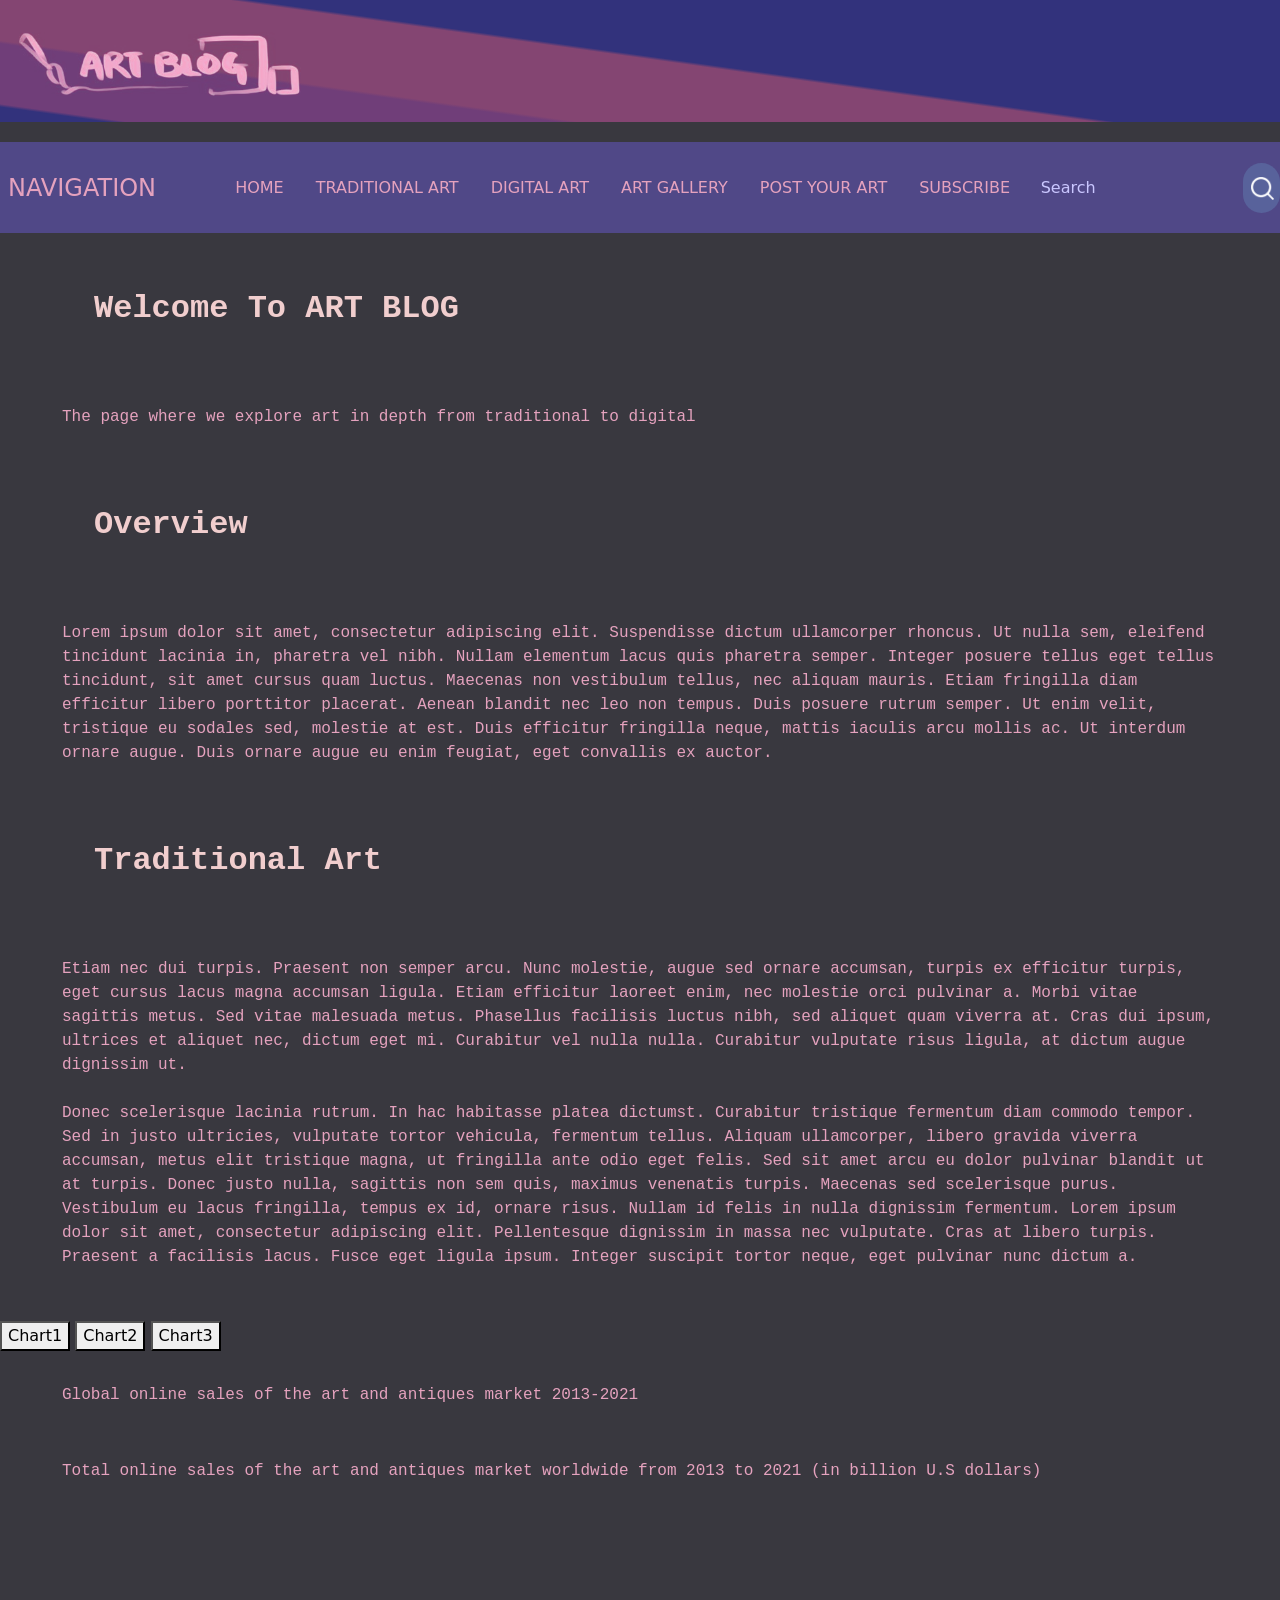
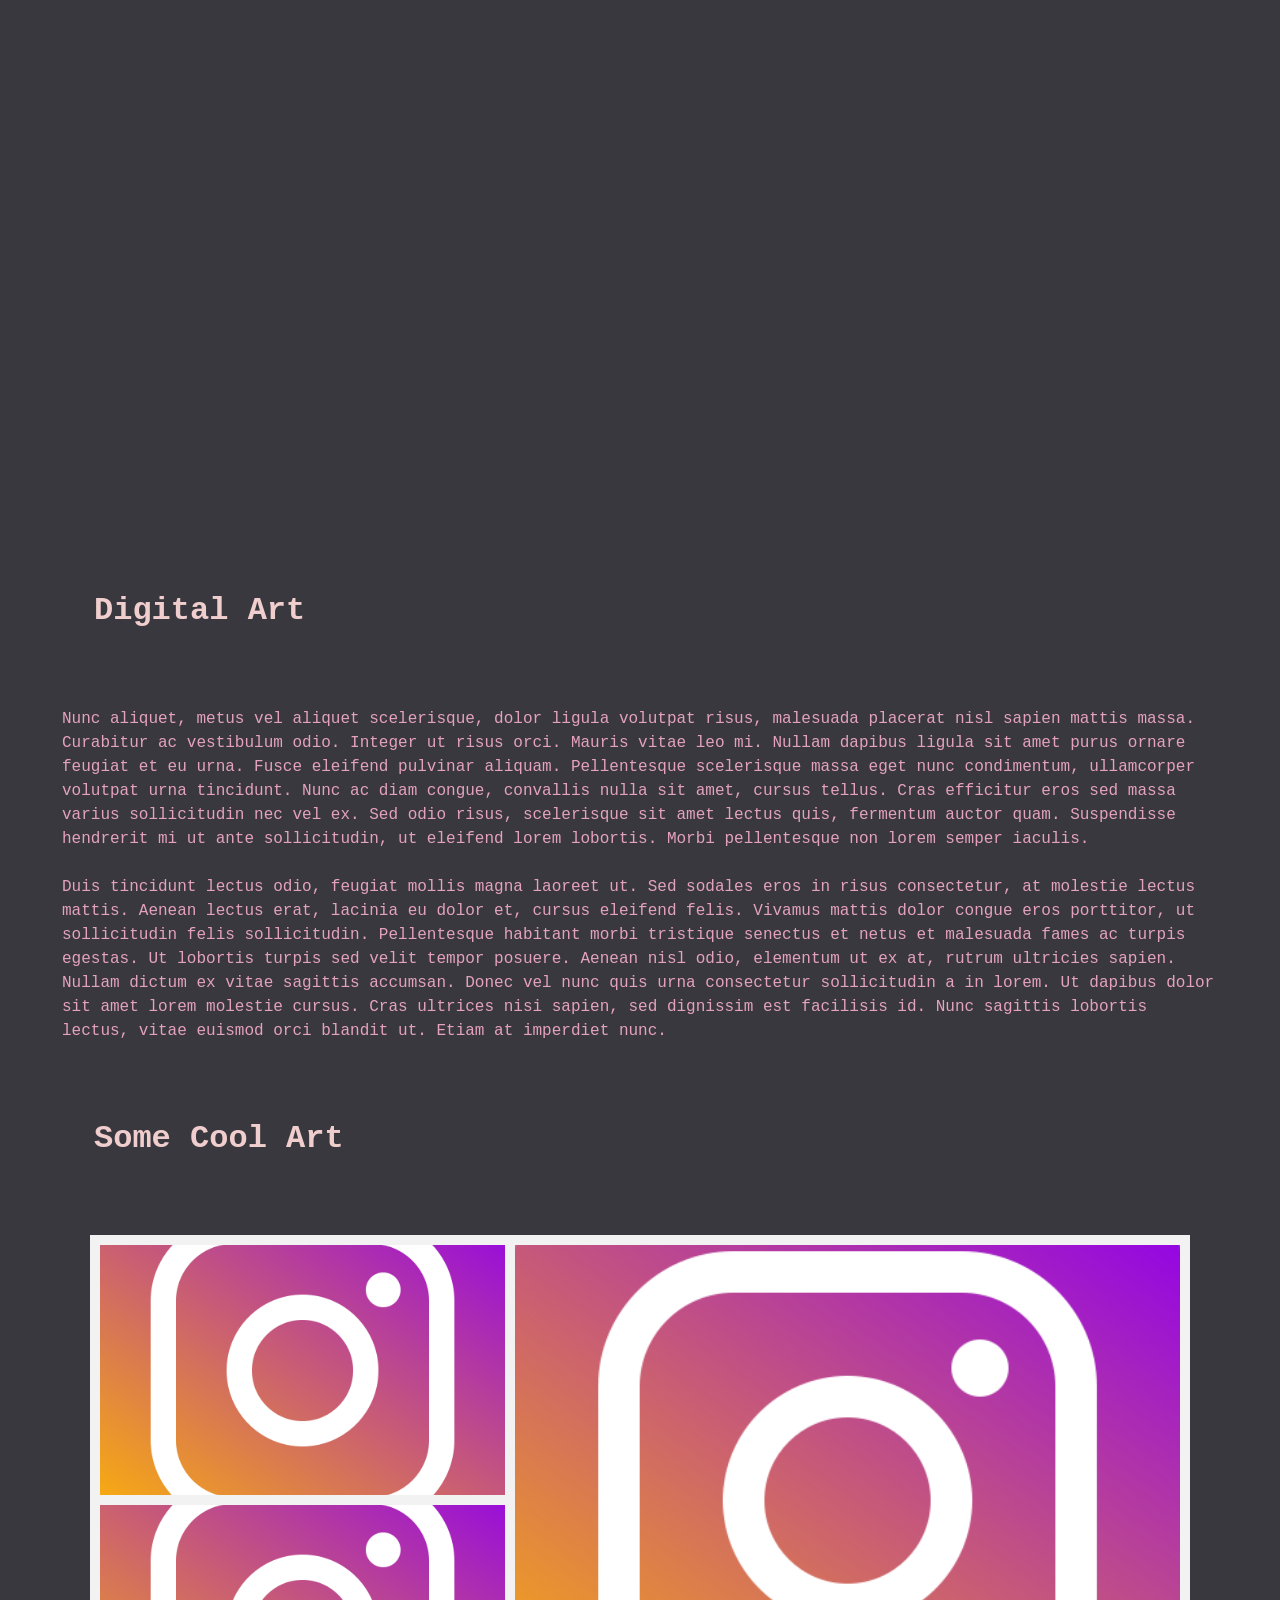
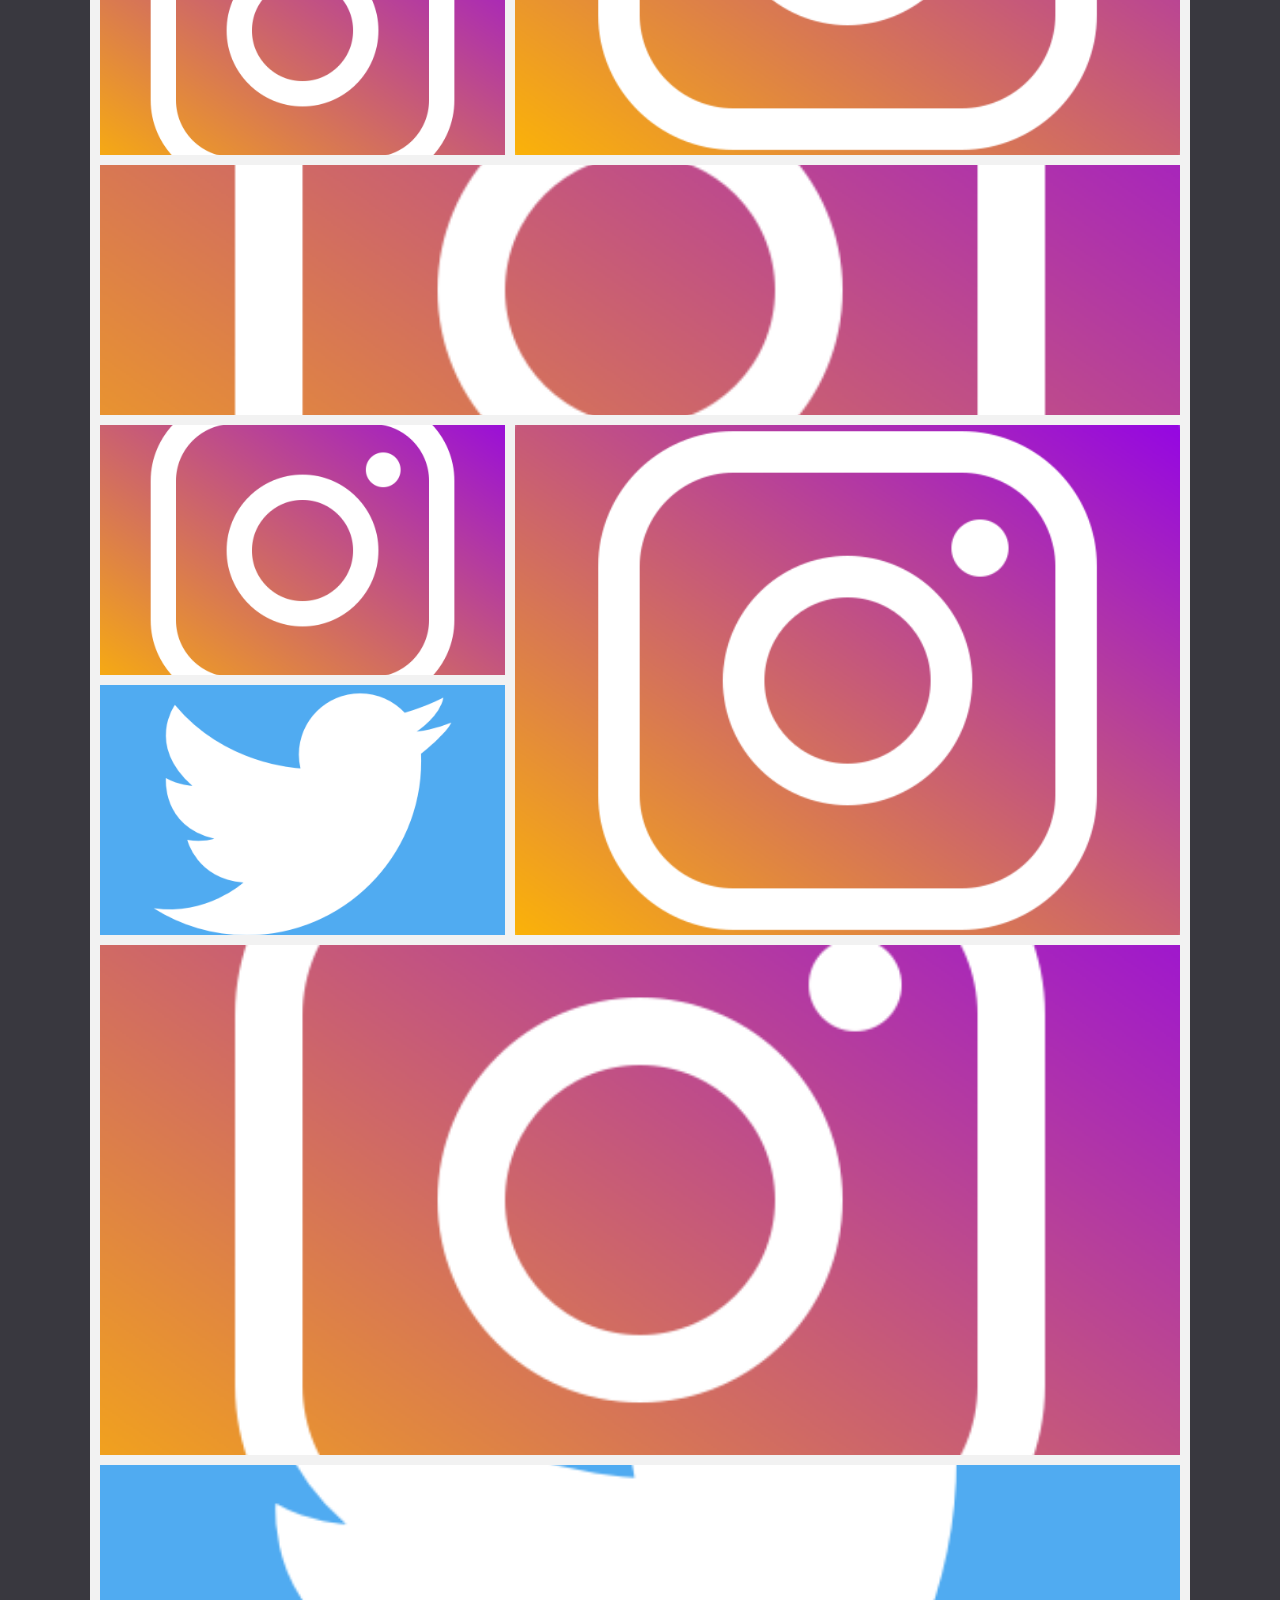
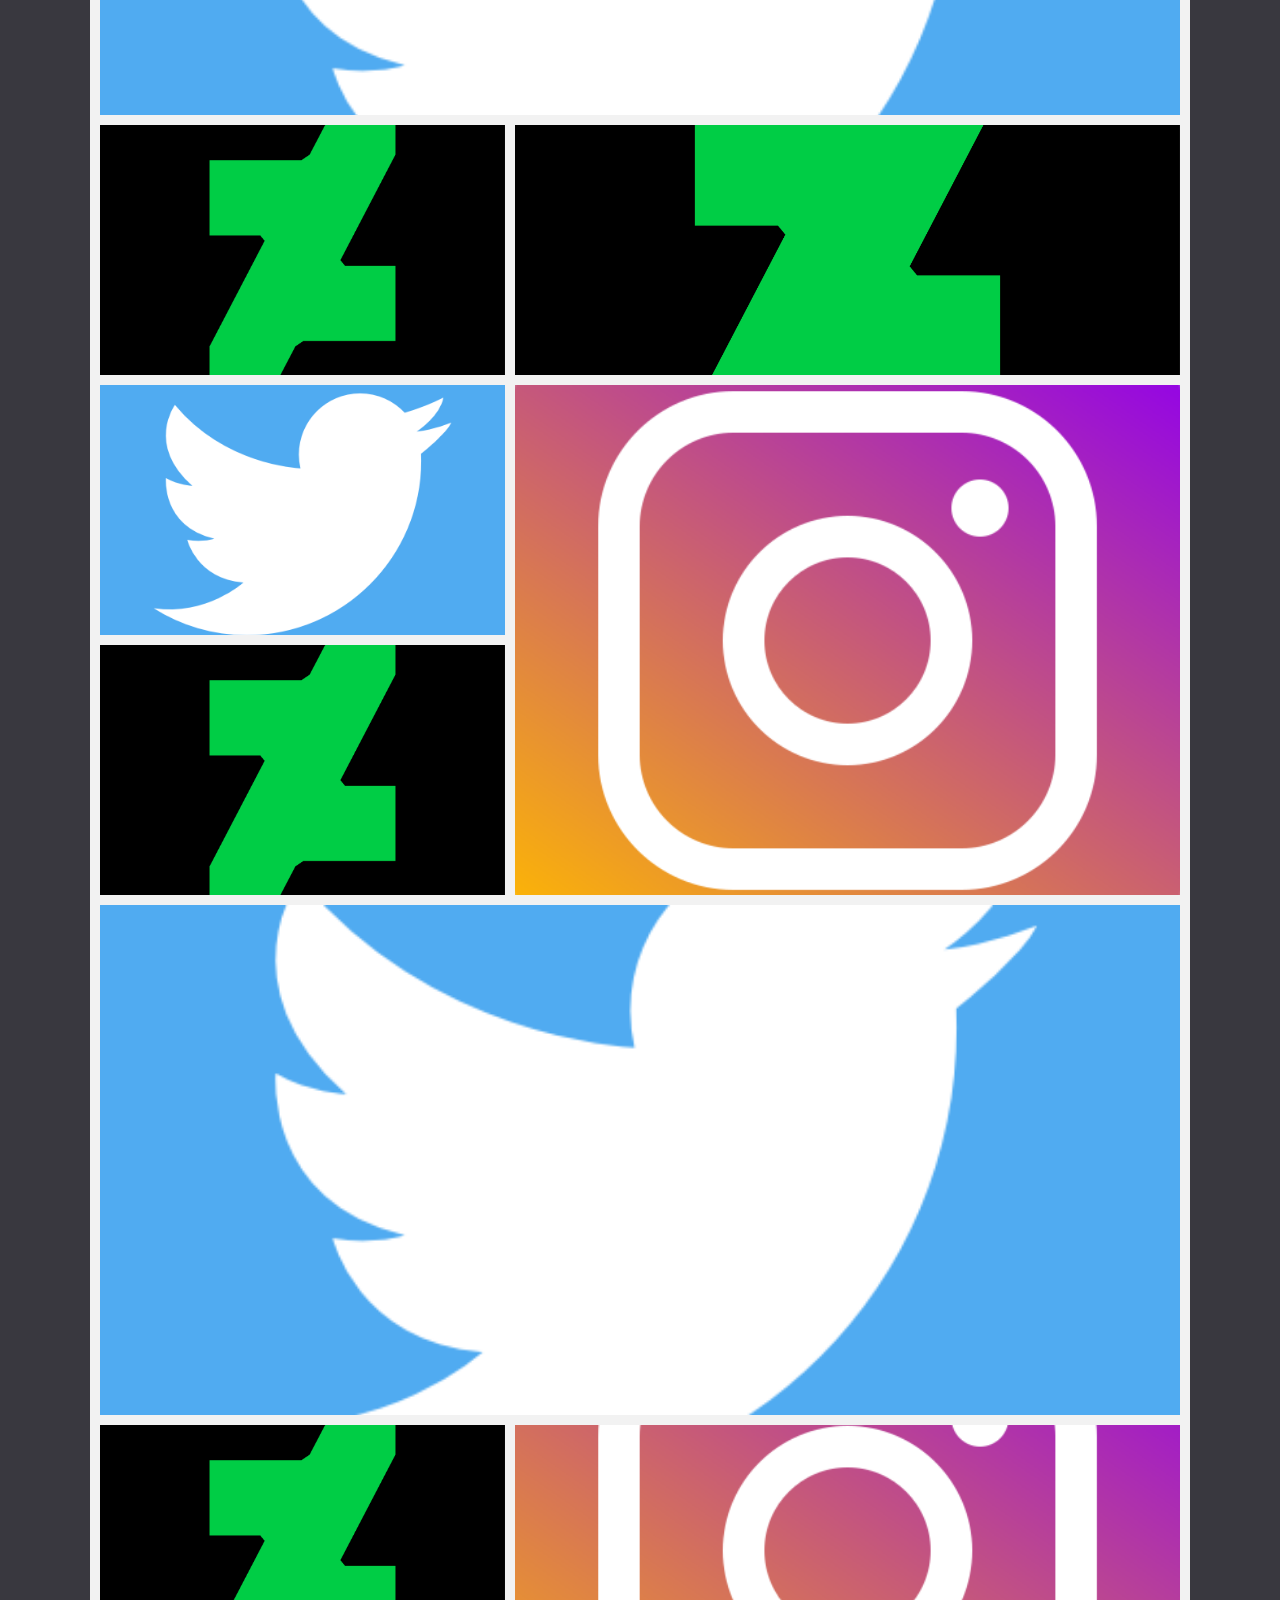
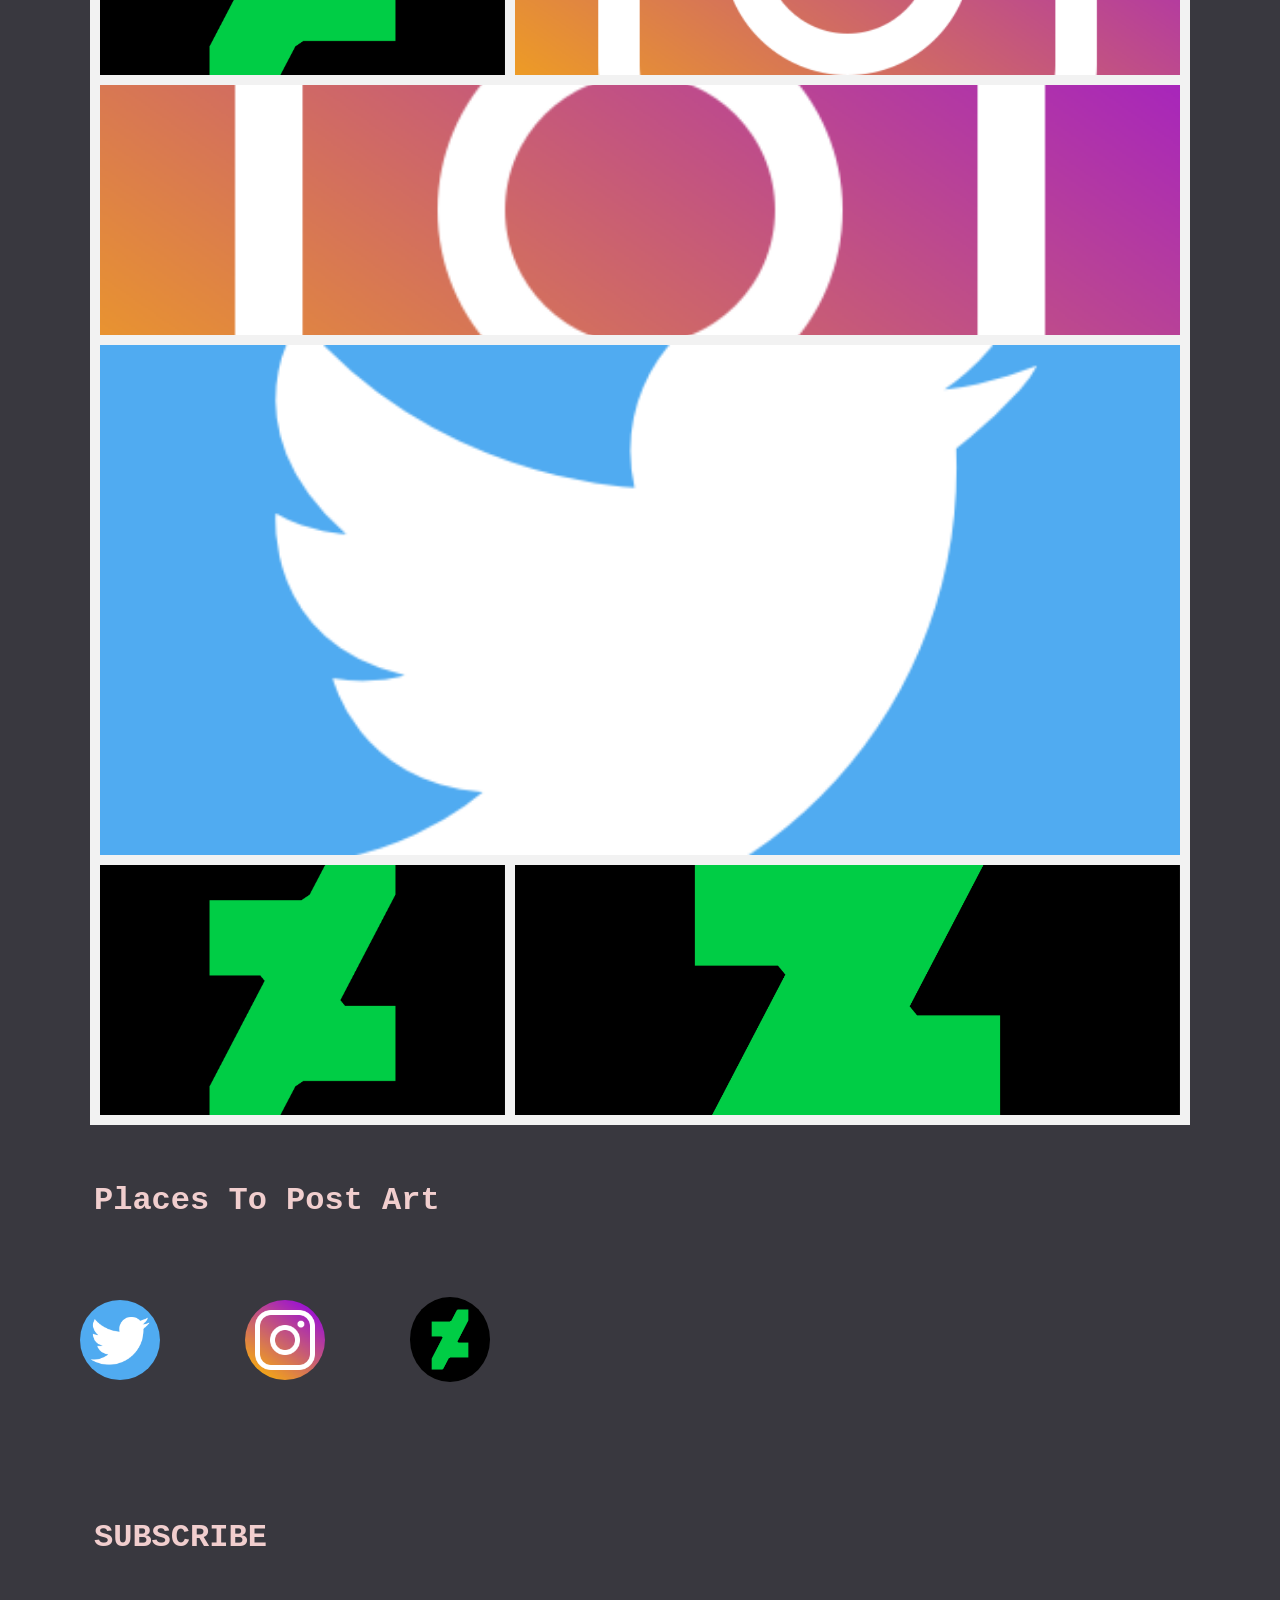
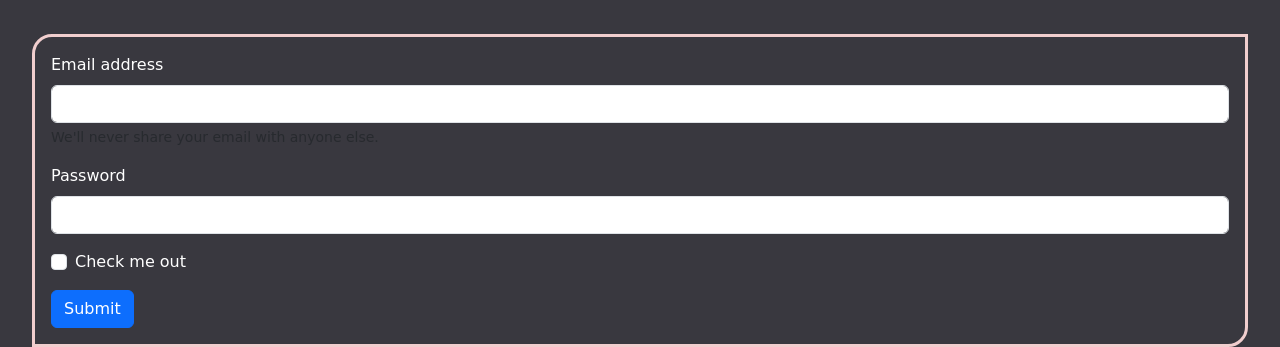
==== commit 3ed55db8: "centered graph" ====
--- a/index.html
+++ b/index.html
@@ -54,6 +54,8 @@
 			<button id="button2">Chart2</button>
 			<button id="button3">Chart3</button>
 			<div onload="main()" id="graph1">
+				<p>Global online sales of the art and antiques market 2013-2021</p>
+				<p>Total online sales of the art and antiques market worldwide from 2013 to 2021 (in billion U.S dollars)</p>
 				<svg width="600" height="600"></svg>
 			</div>
 			<h2 id="Digital-Art">Digital Art</h2>
--- a/art.css
+++ b/art.css
@@ -251,6 +251,12 @@
         grid-row: span 1;
     }
 }
-
+.gone{
+	display: none;
+}
+
+#graph1{
+	text-align: center;
+}
 
 /*https://www.w3docs.com/snippets/css/how-to-maintain-the-aspect-ratio-of-a-div-with-css.html */
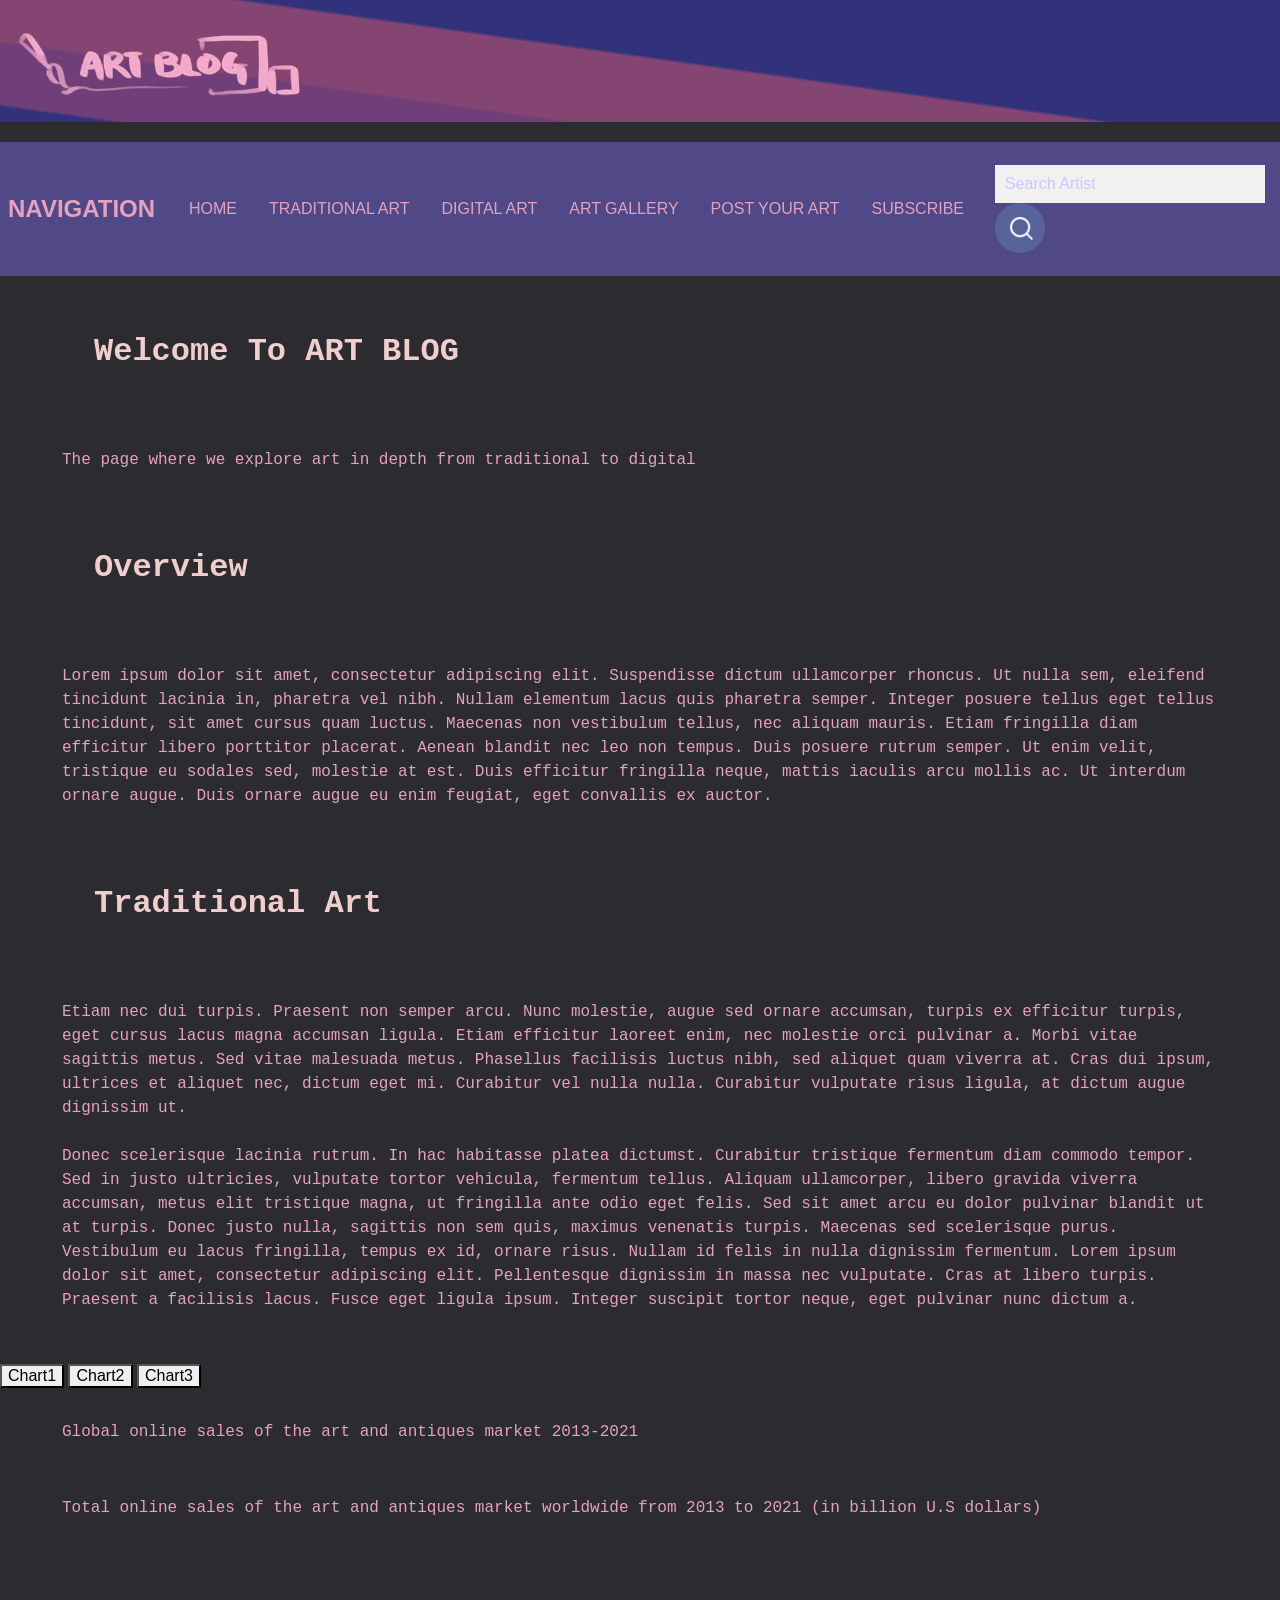
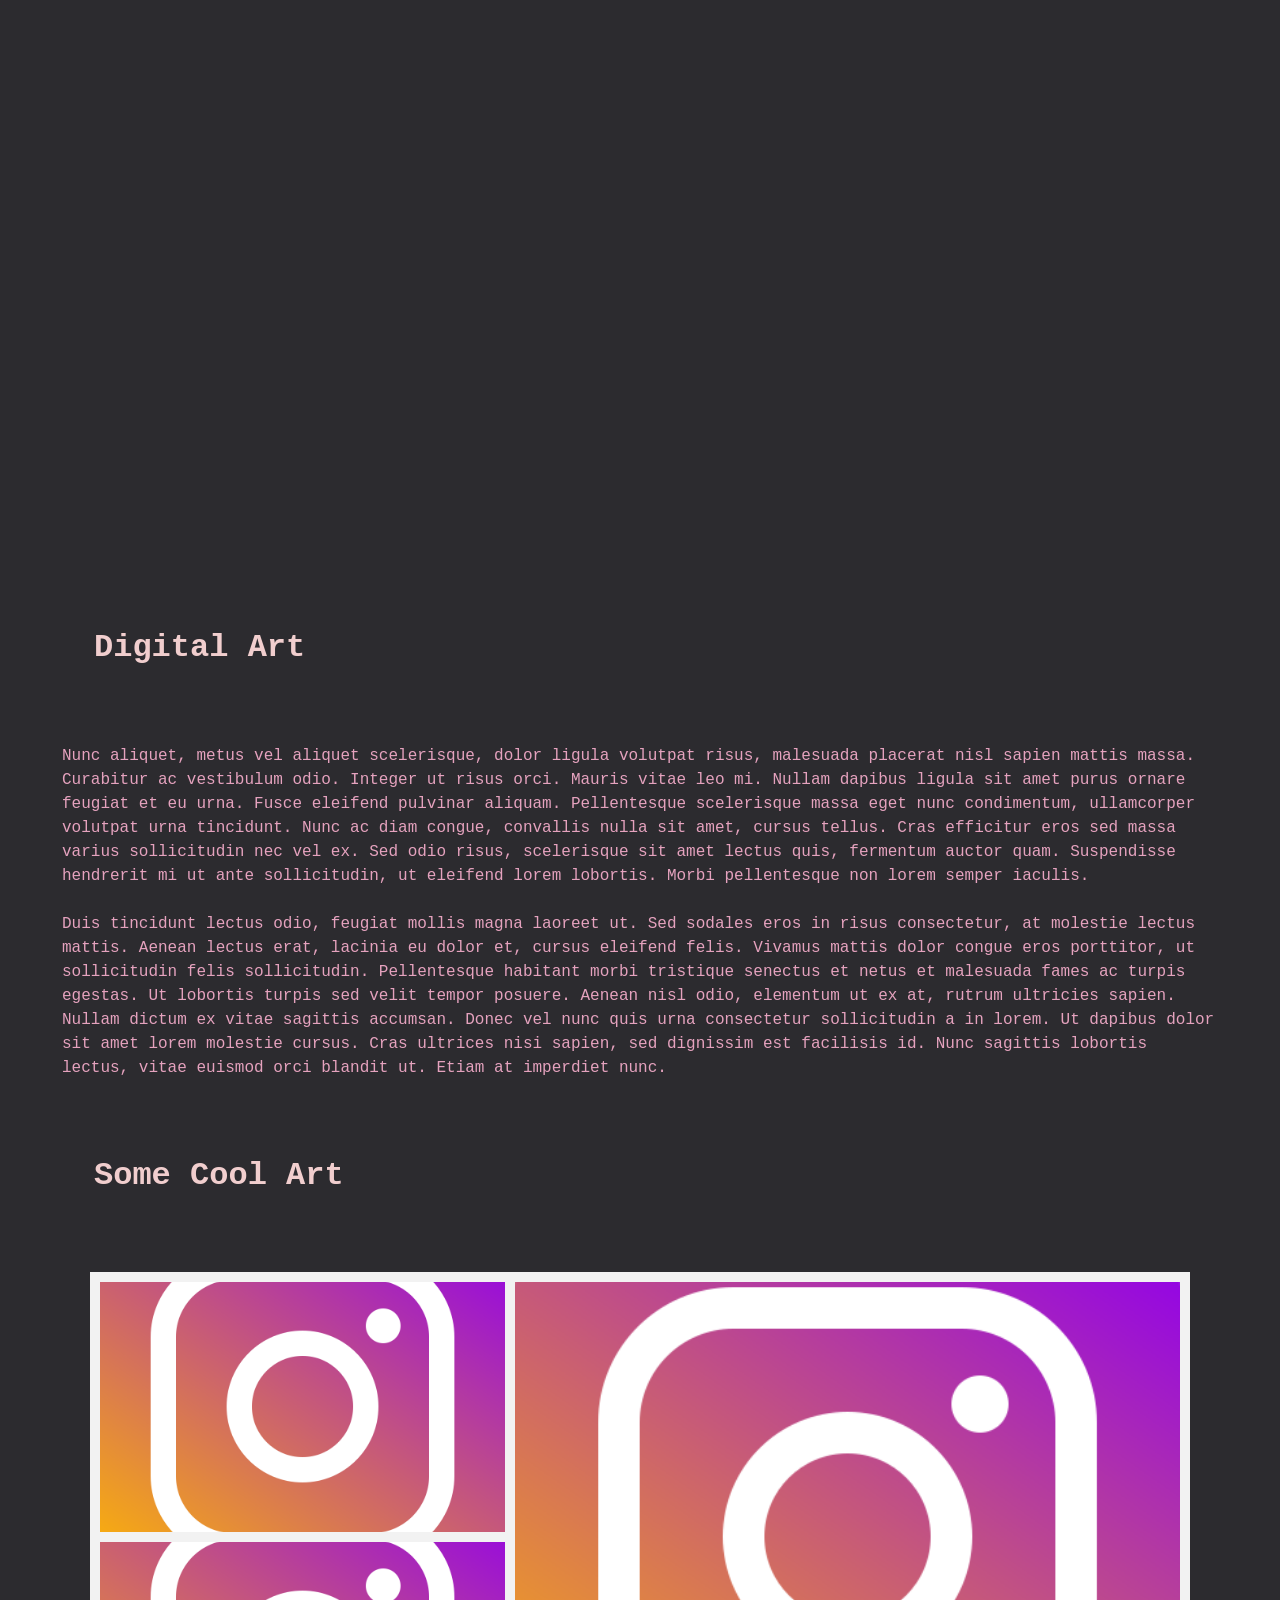
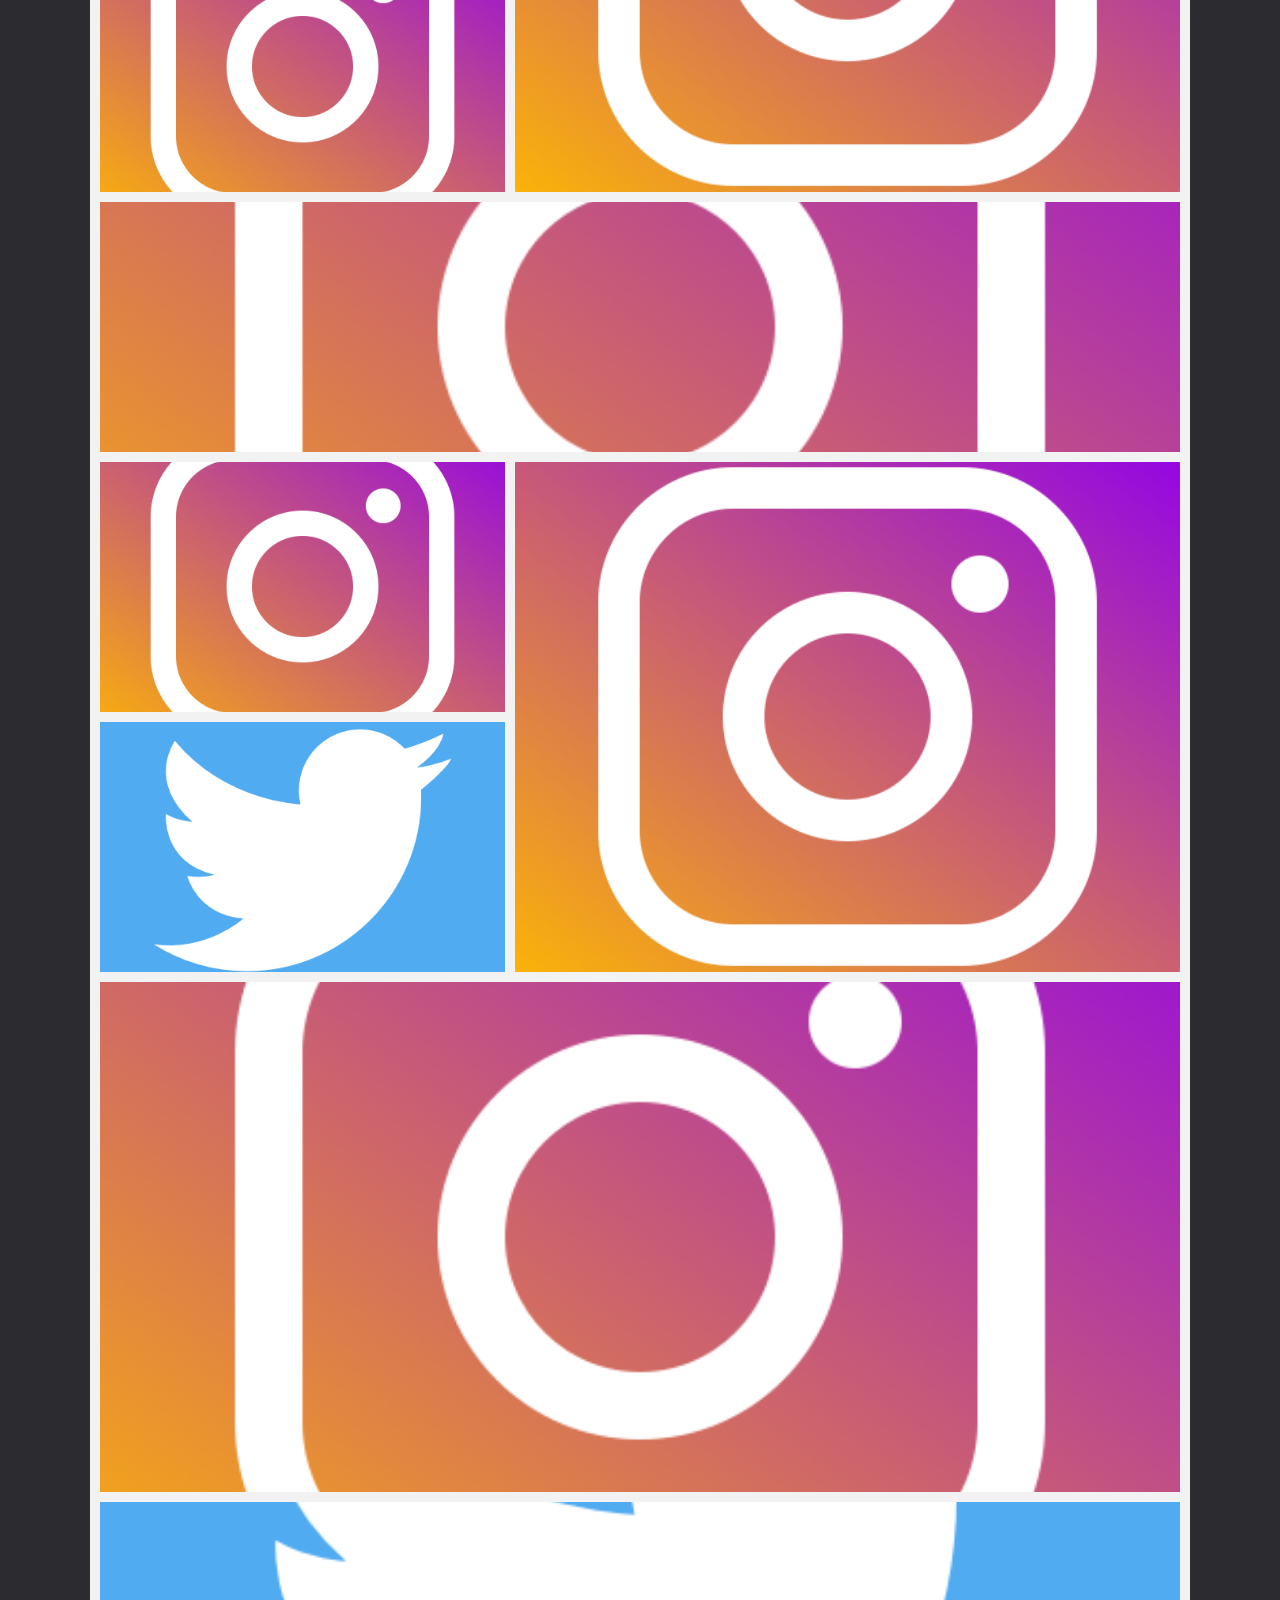
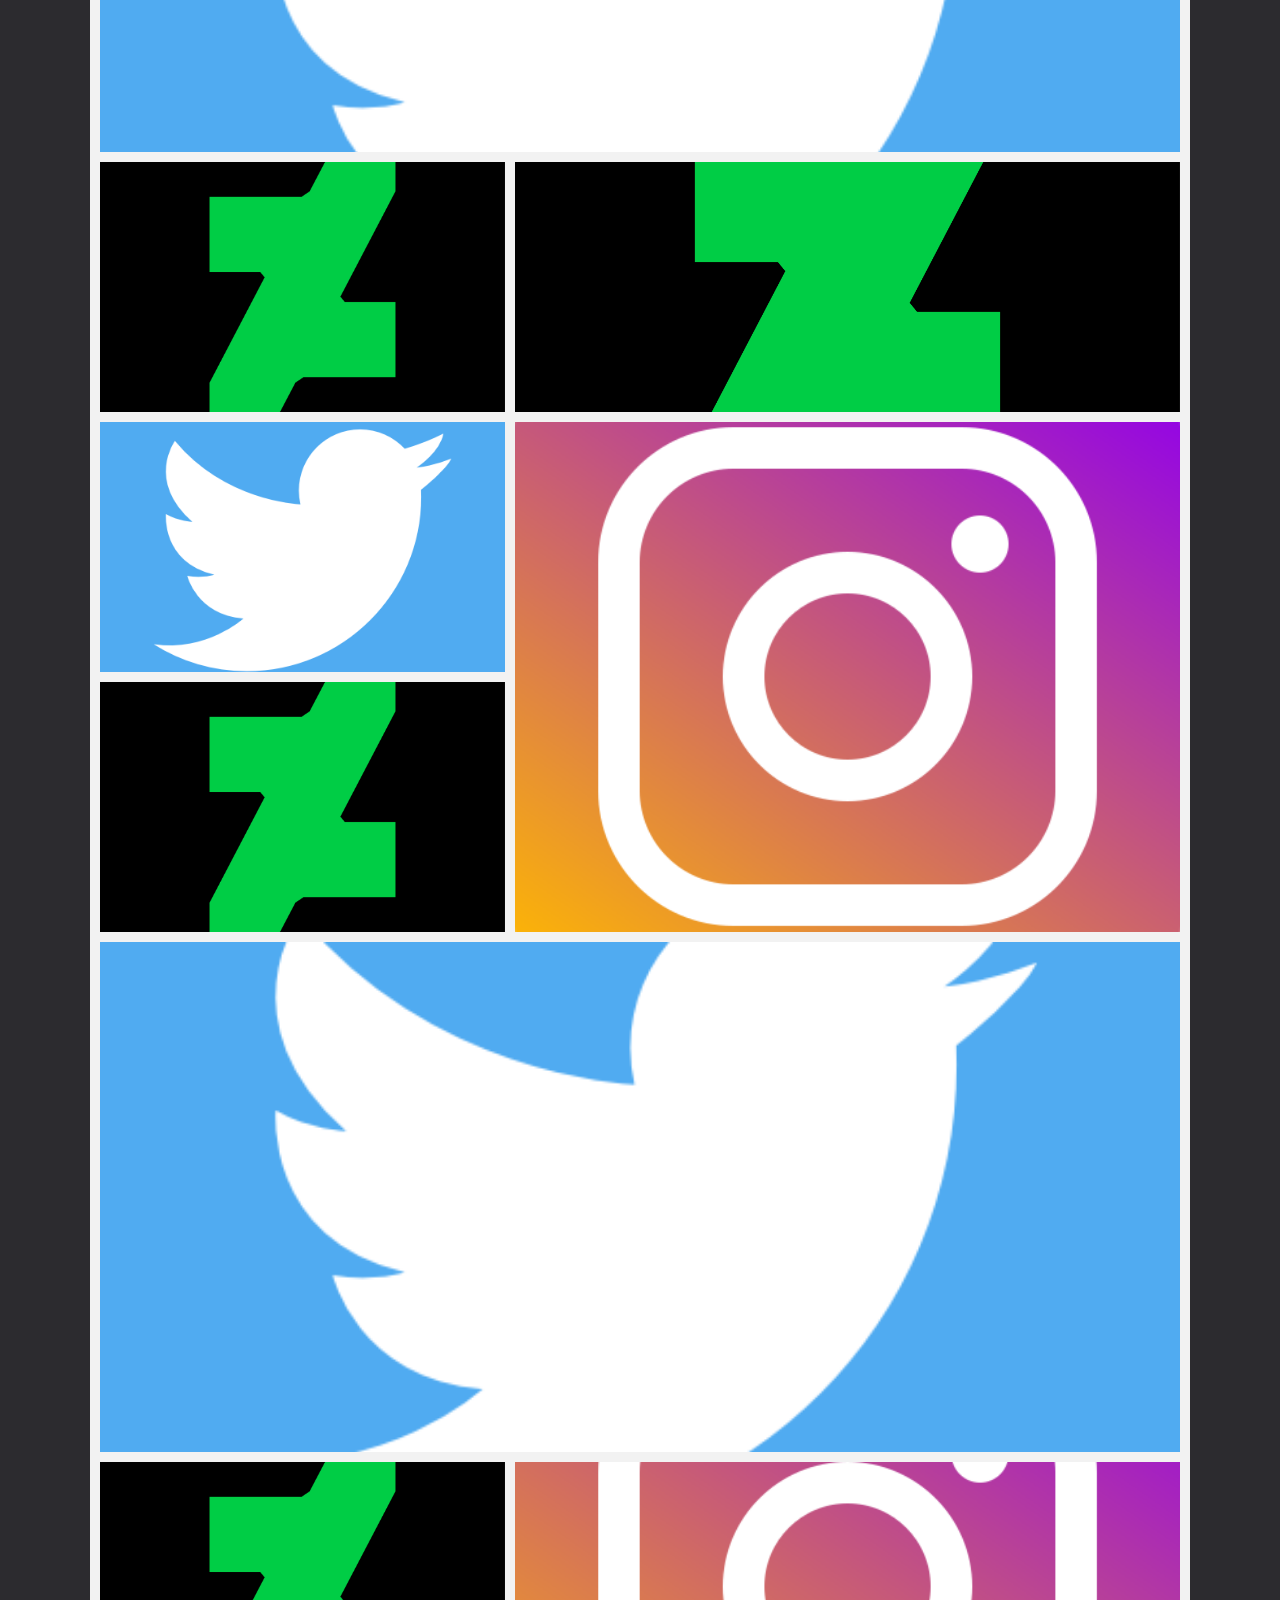
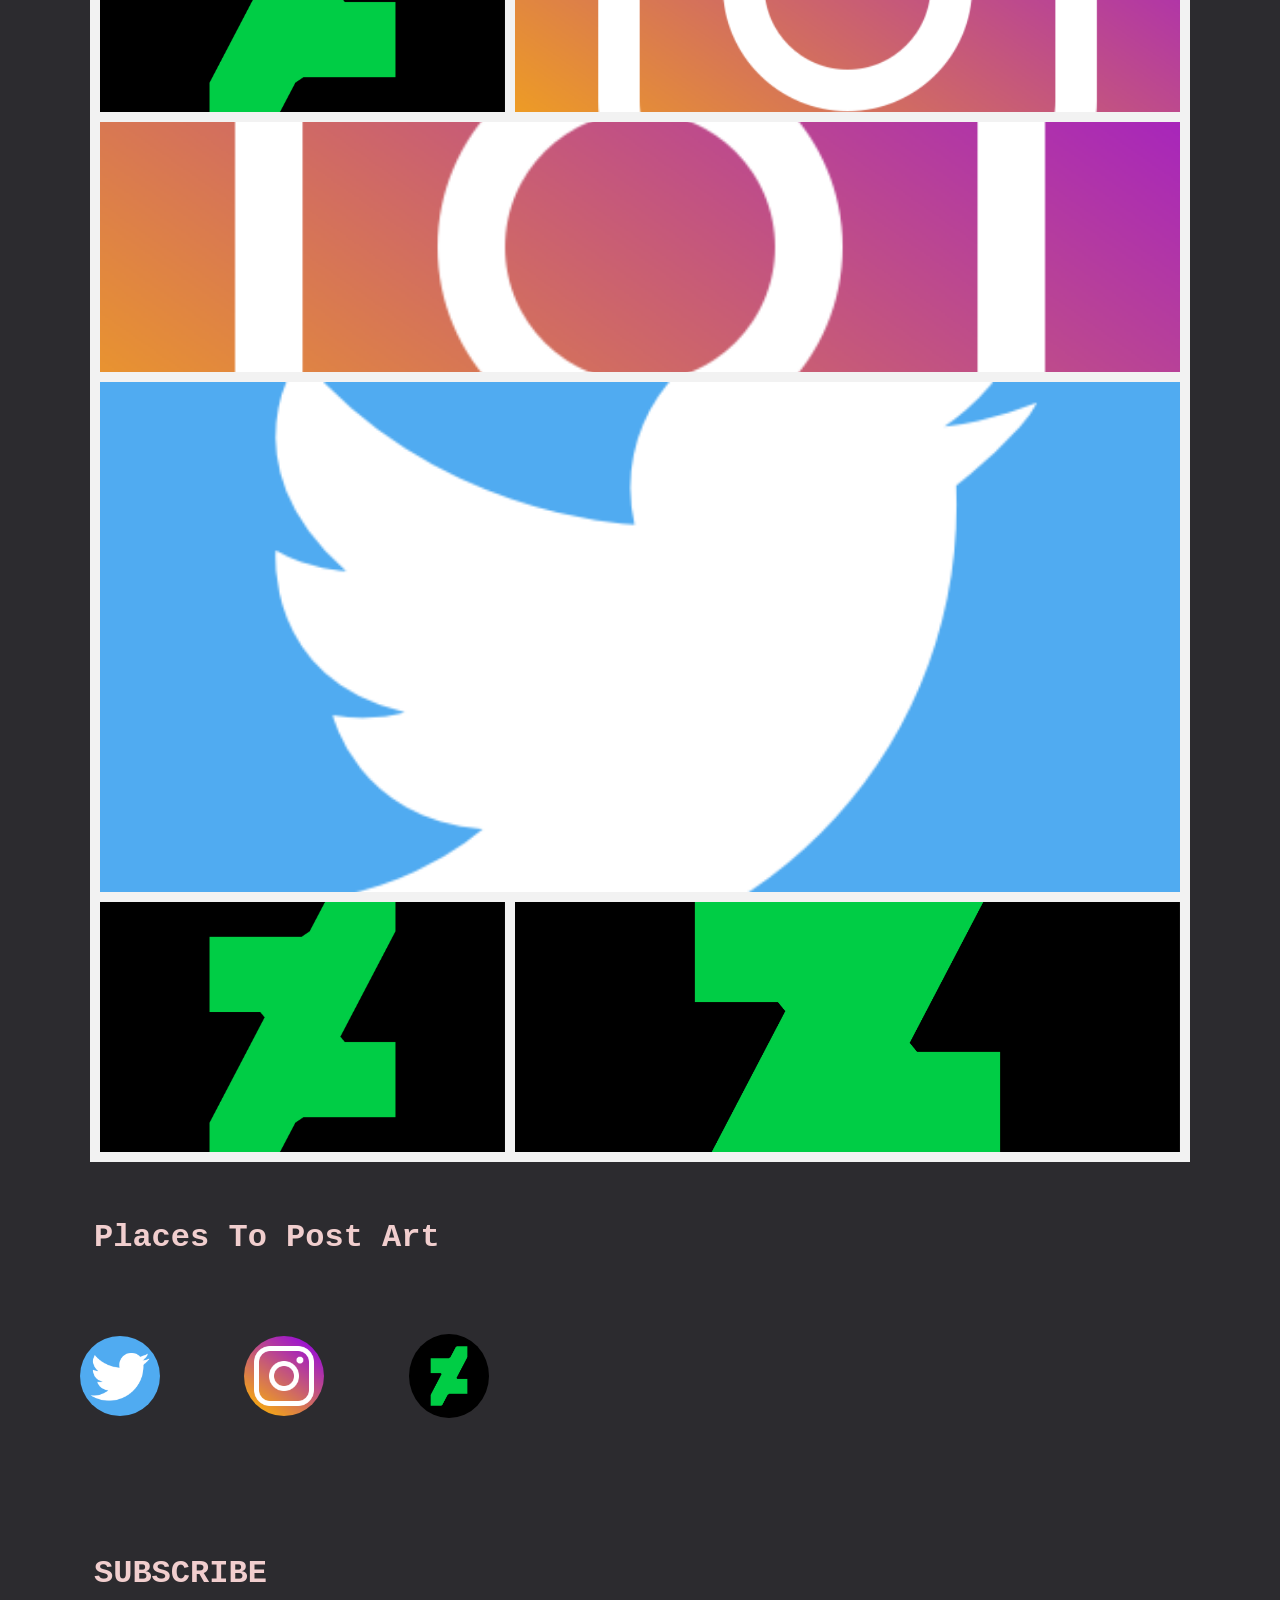
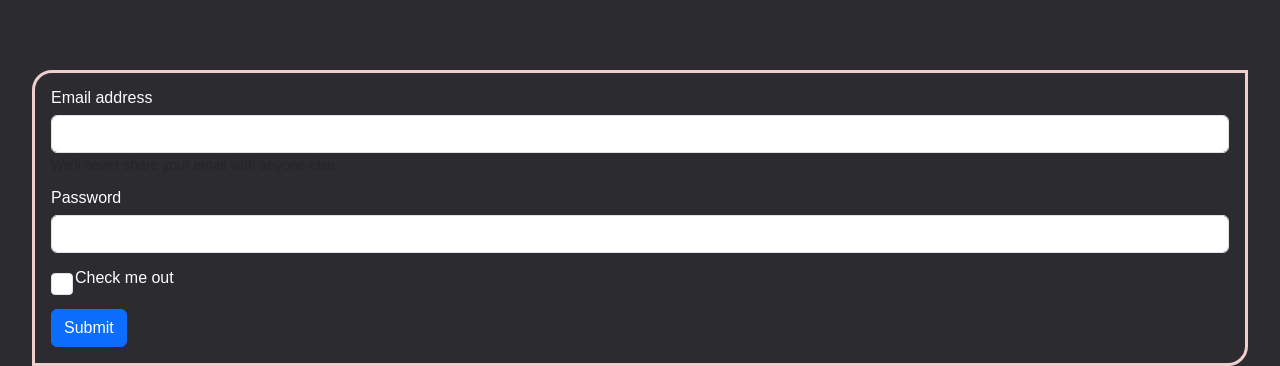
==== commit c0bed122: "search bar nearly works" ====
--- a/index.html
+++ b/index.html
@@ -31,10 +31,12 @@
 					<li><a href="#forms">SUBSCRIBE</a></li>
 					<li>
 						<div class="container">
-							<form action="" class="search-bar">
-								<input type="text" placeholder="Search" name="q">
-								<button type="submit"><img src="search.png"></button>
-							</form>
+							<form autocomplete="off" class="search-bar" action="/action_page.php">
+								<div class="autocomplete" style="width:300px;">
+									<input id="myInput" type="text" placeholder="Search Artist" name="q">
+									<button type="submit"><img src="search.png"></button>
+								</div>
+							</form>  
 						</div>
 					</li>
 				</ul>
@@ -134,6 +136,111 @@
 			<a href="https://www.deviantart.com/" target="_blank" rel="noopener noreferrer"><img class="icon" src="DA.png"></a>
 		</div>
 	</div>
+		<!--Make sure the form has the autocomplete function switched off:-->
+		<script>
+		function autocomplete(inp, arr) {
+		  /*the autocomplete function takes two arguments,
+		  the text field element and an array of possible autocompleted values:*/
+		  var currentFocus;
+		  /*execute a function when someone writes in the text field:*/
+		  inp.addEventListener("input", function(e) {
+			  var a, b, i, val = this.value;
+			  /*close any already open lists of autocompleted values*/
+			  closeAllLists();
+			  if (!val) { return false;}
+			  currentFocus = -1;
+			  /*create a DIV element that will contain the items (values):*/
+			  a = document.createElement("DIV");
+			  a.setAttribute("id", this.id + "autocomplete-list");
+			  a.setAttribute("class", "autocomplete-items");
+			  /*append the DIV element as a child of the autocomplete container:*/
+			  this.parentNode.appendChild(a);
+			  /*for each item in the array...*/
+			  for (i = 0; i < arr.length; i++) {
+				/*check if the item starts with the same letters as the text field value:*/
+				if (arr[i].substr(0, val.length).toUpperCase() == val.toUpperCase()) {
+				  /*create a DIV element for each matching element:*/
+				  b = document.createElement("DIV");
+				  /*make the matching letters bold:*/
+				  b.innerHTML = "<strong>" + arr[i].substr(0, val.length) + "</strong>";
+				  b.innerHTML += arr[i].substr(val.length);
+				  /*insert a input field that will hold the current array item's value:*/
+				  b.innerHTML += "<input type='hidden' value='" + arr[i] + "'>";
+				  /*execute a function when someone clicks on the item value (DIV element):*/
+				  b.addEventListener("click", function(e) {
+					  /*insert the value for the autocomplete text field:*/
+					  inp.value = this.getElementsByTagName("input")[0].value;
+					  /*close the list of autocompleted values,
+					  (or any other open lists of autocompleted values:*/
+					  closeAllLists();
+				  });
+				  a.appendChild(b);
+				}
+			  }
+		  });
+		  /*execute a function presses a key on the keyboard:*/
+		  inp.addEventListener("keydown", function(e) {
+			  var x = document.getElementById(this.id + "autocomplete-list");
+			  if (x) x = x.getElementsByTagName("div");
+			  if (e.keyCode == 40) {
+				/*If the arrow DOWN key is pressed,
+				increase the currentFocus variable:*/
+				currentFocus++;
+				/*and and make the current item more visible:*/
+				addActive(x);
+			  } else if (e.keyCode == 38) { //up
+				/*If the arrow UP key is pressed,
+				decrease the currentFocus variable:*/
+				currentFocus--;
+				/*and and make the current item more visible:*/
+				addActive(x);
+			  } else if (e.keyCode == 13) {
+				/*If the ENTER key is pressed, prevent the form from being submitted,*/
+				e.preventDefault();
+				if (currentFocus > -1) {
+				  /*and simulate a click on the "active" item:*/
+				  if (x) x[currentFocus].click();
+				}
+			  }
+		  });
+		  function addActive(x) {
+			/*a function to classify an item as "active":*/
+			if (!x) return false;
+			/*start by removing the "active" class on all items:*/
+			removeActive(x);
+			if (currentFocus >= x.length) currentFocus = 0;
+			if (currentFocus < 0) currentFocus = (x.length - 1);
+			/*add class "autocomplete-active":*/
+			x[currentFocus].classList.add("autocomplete-active");
+		  }
+		  function removeActive(x) {
+			/*a function to remove the "active" class from all autocomplete items:*/
+			for (var i = 0; i < x.length; i++) {
+			  x[i].classList.remove("autocomplete-active");
+			}
+		  }
+		  function closeAllLists(elmnt) {
+			/*close all autocomplete lists in the document,
+			except the one passed as an argument:*/
+			var x = document.getElementsByClassName("autocomplete-items");
+			for (var i = 0; i < x.length; i++) {
+			  if (elmnt != x[i] && elmnt != inp) {
+				x[i].parentNode.removeChild(x[i]);
+			  }
+			}
+		  }
+		  /*execute a function when someone clicks in the document:*/
+		  document.addEventListener("click", function (e) {
+			  closeAllLists(e.target);
+		  });
+		}
+		
+		/*An array containing all the country names in the world:*/
+		var artists = ['Leonardo Da Vinci', 'Johannes Vermeer', 'Vincent van Gogh', 'Gustav Klimt', 'Sandro Botticelli', 'James Abbott McNeill Whistler', 'Jan van Eyck', 'Hieronymus Bosch', 'Georges Seurat', 'Pablo Picasso'];
+		
+		/*initiate the autocomplete function on the "myInput" element, and pass along the countries array as possible autocomplete values:*/
+		autocomplete(document.getElementById("myInput"), artists);
+		</script>
 	<h2 id="forms">SUBSCRIBE</h2>
 	<div class="form">
 		<form> <!--From Bootstrap-->
@@ -154,5 +261,4 @@
 		</form>
 	</div>
 </body>
-</html>
-
+</html>
--- a/art.css
+++ b/art.css
@@ -3,7 +3,7 @@
 }
 
 .bar{
-    fill: white;
+    fill: lightblue;
 }
 .highlight{
     fill:palevioletred;
@@ -21,7 +21,7 @@
 }
 
 body {
-	background-color: #39383f;
+	background-color: #2c2b2f;
 	margin: 0;
 	padding: 0;
 }
@@ -257,6 +257,85 @@
 
 #graph1{
 	text-align: center;
+	display: block;
+}
+#graph2{
+	text-align: center;
+	display: none;
+}
+.arc text{
+	font: 10px sans-serif;
+	text-anchor: middle;
+}
+
+.arc path{
+	stroke: white;
+}
+
+.title{
+	fill: navy;
+	font-weight: bold;
+}
+* {
+  box-sizing: border-box;
+}
+
+body {
+  font: 16px Arial;  
+}
+
+/*the container must be positioned relative:*/
+.autocomplete {
+  position: relative;
+  display: inline-block;
+}
+
+input {
+  border: 1px solid transparent;
+  background-color: #f1f1f1;
+  padding: 10px;
+  font-size: 16px;
+}
+
+input[type=text] {
+  background-color: #f1f1f1;
+  width: 100%;
+}
+
+input[type=submit] {
+  background-color: DodgerBlue;
+  color: #fff;
+  cursor: pointer;
+}
+
+.autocomplete-items {
+  position: absolute;
+  border: 1px solid #d4d4d4;
+  border-bottom: none;
+  border-top: none;
+  z-index: 99;
+  /*position the autocomplete items to be the same width as the container:*/
+  top: 100%;
+  left: 0;
+  right: 0;
+}
+
+.autocomplete-items div {
+  padding: 10px;
+  cursor: pointer;
+  background-color: #fff; 
+  border-bottom: 1px solid #d4d4d4; 
+}
+
+/*when hovering an item:*/
+.autocomplete-items div:hover {
+  background-color: #e9e9e9; 
+}
+
+/*when navigating through the items using the arrow keys:*/
+.autocomplete-active {
+  background-color: DodgerBlue !important; 
+  color: #ffffff; 
 }
 
 /*https://www.w3docs.com/snippets/css/how-to-maintain-the-aspect-ratio-of-a-div-with-css.html */
